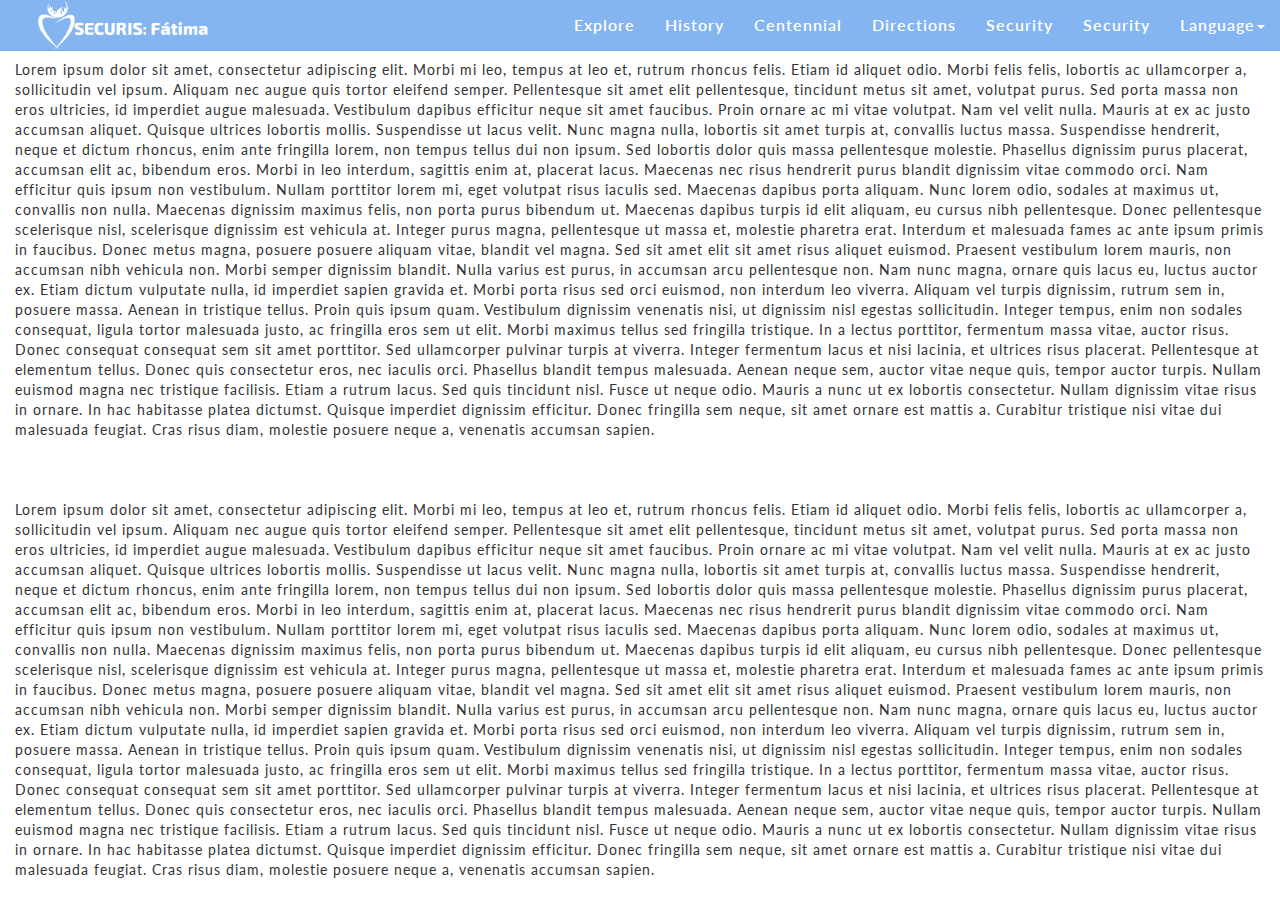
==== index.html @ 99005926 "Page layout" ====
<!DOCTYPE html>
<html lang="en">
<head>

    <meta charset="UTF-8">
    <meta name="viewport" content="width=device-width, initial-scale=1, maximum-scale=1">
    <meta http-equiv="X-UA-Compatible" content="IE=edge">
    <meta property="og:site_name" content="Securis"/>
    <meta property="og:title" content="Securis: Fatima"/>
    <meta property="og:description" content="All the information you need for the celebrations of the Centennial of the apparitions of Fatima."/>
    <meta property="og:image" content="resources/securis.png">
    <meta property="og:url" content="https://securis.github.io/fatima17">
    <meta property="og:type" content="site"/>
    <link rel="shortcut icon" href="favicon.ico" type="image/x-icon">
    <link rel="icon" href="favicon.ico" type="image/x-icon">

    <title>SECURIS: Fatima</title>

    <!-- Bootstrap Core CSS -->
    <link href="libraries/bootstrap/css/bootstrap.min.css" rel="stylesheet">

    <!-- Custom Fonts -->
    <link href="libraries/font-awesome/css/font-awesome.min.css" rel="stylesheet" type="text/css">
    <link href="https://fonts.googleapis.com/css?family=Lato" rel="stylesheet">

    <!-- Theme CSS -->
    <link href="css/index.css" rel="stylesheet" type="text/css">
    <link href="css/portugues.css" rel="alternate stylesheet" type="text/css" title="alternate">

</head>
<body>

    <!--NAVIGATION-->
    <nav id="navigationbar" class="navbar navbar-default navbar-fixed-top">
        <div class="container-fluid">
            <!-- Brand and toggle get grouped for better mobile display -->
            <div class="navbar-header">
                <button type="button" class="navbar-toggle collapsed" data-toggle="collapse" data-target="#bs-example-navbar-collapse-1" aria-expanded="false">
                    <span class="sr-only">Toggle navigation</span>
                    <span class="icon-bar"></span>
                    <span class="icon-bar"></span>
                    <span class="icon-bar"></span>
                </button>
                <a id="navHome" href="#cover">
                    <img src="resources/Securis-Fátima17_logo_lat.png" class="img-responsive" width="170" height="170" alt="SECURIS: Fatima logo">
                </a>
            </div>

            <ul class="nav navbar-nav" id="emergency_button">
                <li><a id="navHome" href="#cover">
                    <img src="resources/emergency.svg" class="img-responsive" width="45" height="45" alt=""> 
                </a></li>
            </ul>

            <!-- Collect the nav links, forms, and other content for toggling -->
            <div class="collapse navbar-collapse" id="bs-example-navbar-collapse-1">

                <ul class="nav navbar-nav navbar-right">
                    <li class="navOption"><a href="#">
                        <span class="english">Explore</span>
                        <span class="portugues">Explorar</span>
                    </a></li>
                    <li class="navOption"><a href="#">
                        <span class="english">History</span>
                        <span class="portugues">História</span>
                    </a></li>
                    <li class="navOption"><a href="#">
                        <span class="english">Centennial</span>
                        <span class="portugues">Centenário</span>
                    </a></li>
                    <li class="navOption"><a href="#">
                        <span class="english">Directions</span>
                        <span class="portugues">Direções</span>
                    </a></li>
                    <li class="navOption"><a href="#">
                        <span class="english">Security</span>
                        <span class="portugues">Segurança</span>
                    </a></li>
                    <li class="navOption"><a chref="#">
                        <span class="english">Security</span>
                        <span class="portugues">Segurança</span>
                    </a></li>
                    <li role="presentation" class="dropdown">
                        <a class="dropdown-toggle" data-toggle="dropdown" href="#" role="button" aria-haspopup="true" aria-expanded="false">
                          <span class="english">Language</span><span class="portugues">Linguagem</span><span class="caret"></span>
                        </a>
                        <ul class="dropdown-menu">
                            <li class="langOption">
                                <a href="javascript:chooseStyle('none', 60)">English <span class="english glyphicon glyphicon-ok"></span></a>
                            </li>
                            <li class="langOption">
                                <a href="javascript:chooseStyle('alternate', 60)">Português <span class="portugues glyphicon glyphicon-ok"></span></a>
                            </li>
                        </ul>
                    </li>
                </ul>

            </div>
            

            <!-- /.navbar-collapse -->
        </div><!-- /.container-fluid -->
    </nav>

    <section id="submenu">
        <div class="container">
            <div class="row">
                <ul class="nav nav-submenu nav-pills">
                    <li role="presentation" class="active">
                        <a href="#" class="btn">
                            <span class="english">Security</span>
                            <span class="portugues">Segurança</span>
                        </a>
                    </li>
                    <li role="presentation">
                        <a href="#" class="btn">
                            <span class="english">Security</span>
                            <span class="portugues">Segurança</span>
                        </a>
                    </li>
                    <li role="presentation">
                        <a href="#" class="btn">
                            <span class="english">Security</span>
                            <span class="portugues">Segurança</span>
                        </a>
                    </li>
                </ul>
            </div>
        </div>
    </section>


    <div id="stuff">
        <div class="container-fluid">

        Lorem ipsum dolor sit amet, consectetur adipiscing elit. Morbi mi leo, tempus at leo et, rutrum rhoncus felis. Etiam id aliquet odio. Morbi felis felis, lobortis ac ullamcorper a, sollicitudin vel ipsum. Aliquam nec augue quis tortor eleifend semper. Pellentesque sit amet elit pellentesque, tincidunt metus sit amet, volutpat purus. Sed porta massa non eros ultricies, id imperdiet augue malesuada. Vestibulum dapibus efficitur neque sit amet faucibus. Proin ornare ac mi vitae volutpat. Nam vel velit nulla. Mauris at ex ac justo accumsan aliquet. Quisque ultrices lobortis mollis. Suspendisse ut lacus velit. Nunc magna nulla, lobortis sit amet turpis at, convallis luctus massa. Suspendisse hendrerit, neque et dictum rhoncus, enim ante fringilla lorem, non tempus tellus dui non ipsum.

        Sed lobortis dolor quis massa pellentesque molestie. Phasellus dignissim purus placerat, accumsan elit ac, bibendum eros. Morbi in leo interdum, sagittis enim at, placerat lacus. Maecenas nec risus hendrerit purus blandit dignissim vitae commodo orci. Nam efficitur quis ipsum non vestibulum. Nullam porttitor lorem mi, eget volutpat risus iaculis sed. Maecenas dapibus porta aliquam. Nunc lorem odio, sodales at maximus ut, convallis non nulla. Maecenas dignissim maximus felis, non porta purus bibendum ut. Maecenas dapibus turpis id elit aliquam, eu cursus nibh pellentesque. Donec pellentesque scelerisque nisl, scelerisque dignissim est vehicula at.

        Integer purus magna, pellentesque ut massa et, molestie pharetra erat. Interdum et malesuada fames ac ante ipsum primis in faucibus. Donec metus magna, posuere posuere aliquam vitae, blandit vel magna. Sed sit amet elit sit amet risus aliquet euismod. Praesent vestibulum lorem mauris, non accumsan nibh vehicula non. Morbi semper dignissim blandit. Nulla varius est purus, in accumsan arcu pellentesque non.

        Nam nunc magna, ornare quis lacus eu, luctus auctor ex. Etiam dictum vulputate nulla, id imperdiet sapien gravida et. Morbi porta risus sed orci euismod, non interdum leo viverra. Aliquam vel turpis dignissim, rutrum sem in, posuere massa. Aenean in tristique tellus. Proin quis ipsum quam. Vestibulum dignissim venenatis nisi, ut dignissim nisl egestas sollicitudin. Integer tempus, enim non sodales consequat, ligula tortor malesuada justo, ac fringilla eros sem ut elit. Morbi maximus tellus sed fringilla tristique. In a lectus porttitor, fermentum massa vitae, auctor risus. Donec consequat consequat sem sit amet porttitor. Sed ullamcorper pulvinar turpis at viverra. Integer fermentum lacus et nisi lacinia, et ultrices risus placerat. Pellentesque at elementum tellus.

        Donec quis consectetur eros, nec iaculis orci. Phasellus blandit tempus malesuada. Aenean neque sem, auctor vitae neque quis, tempor auctor turpis. Nullam euismod magna nec tristique facilisis. Etiam a rutrum lacus. Sed quis tincidunt nisl. Fusce ut neque odio. Mauris a nunc ut ex lobortis consectetur. Nullam dignissim vitae risus in ornare. In hac habitasse platea dictumst. Quisque imperdiet dignissim efficitur. Donec fringilla sem neque, sit amet ornare est mattis a. Curabitur tristique nisi vitae dui malesuada feugiat. Cras risus diam, molestie posuere neque a, venenatis accumsan sapien.

        </div>
    </div>

    <div id="stuff">
        <div class="container-fluid">

        Lorem ipsum dolor sit amet, consectetur adipiscing elit. Morbi mi leo, tempus at leo et, rutrum rhoncus felis. Etiam id aliquet odio. Morbi felis felis, lobortis ac ullamcorper a, sollicitudin vel ipsum. Aliquam nec augue quis tortor eleifend semper. Pellentesque sit amet elit pellentesque, tincidunt metus sit amet, volutpat purus. Sed porta massa non eros ultricies, id imperdiet augue malesuada. Vestibulum dapibus efficitur neque sit amet faucibus. Proin ornare ac mi vitae volutpat. Nam vel velit nulla. Mauris at ex ac justo accumsan aliquet. Quisque ultrices lobortis mollis. Suspendisse ut lacus velit. Nunc magna nulla, lobortis sit amet turpis at, convallis luctus massa. Suspendisse hendrerit, neque et dictum rhoncus, enim ante fringilla lorem, non tempus tellus dui non ipsum.

        Sed lobortis dolor quis massa pellentesque molestie. Phasellus dignissim purus placerat, accumsan elit ac, bibendum eros. Morbi in leo interdum, sagittis enim at, placerat lacus. Maecenas nec risus hendrerit purus blandit dignissim vitae commodo orci. Nam efficitur quis ipsum non vestibulum. Nullam porttitor lorem mi, eget volutpat risus iaculis sed. Maecenas dapibus porta aliquam. Nunc lorem odio, sodales at maximus ut, convallis non nulla. Maecenas dignissim maximus felis, non porta purus bibendum ut. Maecenas dapibus turpis id elit aliquam, eu cursus nibh pellentesque. Donec pellentesque scelerisque nisl, scelerisque dignissim est vehicula at.

        Integer purus magna, pellentesque ut massa et, molestie pharetra erat. Interdum et malesuada fames ac ante ipsum primis in faucibus. Donec metus magna, posuere posuere aliquam vitae, blandit vel magna. Sed sit amet elit sit amet risus aliquet euismod. Praesent vestibulum lorem mauris, non accumsan nibh vehicula non. Morbi semper dignissim blandit. Nulla varius est purus, in accumsan arcu pellentesque non.

        Nam nunc magna, ornare quis lacus eu, luctus auctor ex. Etiam dictum vulputate nulla, id imperdiet sapien gravida et. Morbi porta risus sed orci euismod, non interdum leo viverra. Aliquam vel turpis dignissim, rutrum sem in, posuere massa. Aenean in tristique tellus. Proin quis ipsum quam. Vestibulum dignissim venenatis nisi, ut dignissim nisl egestas sollicitudin. Integer tempus, enim non sodales consequat, ligula tortor malesuada justo, ac fringilla eros sem ut elit. Morbi maximus tellus sed fringilla tristique. In a lectus porttitor, fermentum massa vitae, auctor risus. Donec consequat consequat sem sit amet porttitor. Sed ullamcorper pulvinar turpis at viverra. Integer fermentum lacus et nisi lacinia, et ultrices risus placerat. Pellentesque at elementum tellus.

        Donec quis consectetur eros, nec iaculis orci. Phasellus blandit tempus malesuada. Aenean neque sem, auctor vitae neque quis, tempor auctor turpis. Nullam euismod magna nec tristique facilisis. Etiam a rutrum lacus. Sed quis tincidunt nisl. Fusce ut neque odio. Mauris a nunc ut ex lobortis consectetur. Nullam dignissim vitae risus in ornare. In hac habitasse platea dictumst. Quisque imperdiet dignissim efficitur. Donec fringilla sem neque, sit amet ornare est mattis a. Curabitur tristique nisi vitae dui malesuada feugiat. Cras risus diam, molestie posuere neque a, venenatis accumsan sapien.

        </div>
    </div>

    <!-- jQuery -->
    <script src="libraries/jquery/jquery.min.js"></script>

    <!-- Bootstrap Core JavaScript -->
    <script src="libraries/bootstrap/js/bootstrap.min.js"></script>

    <!-- Plugin JavaScript -->
    <script src="libraries/stylesheet/stylesheet.js"></script>

    <!-- Theme JavaScript -->
    <script src="js/index.js"></script>

</body>
---- css/index.css ----
.portugues {
	display:none;
}

p {
  font-size: 20px;
  line-height: 1.5;
  margin-bottom: 20px;
}

html,
body {
  height: 100%;
  width: 100%;
  font-family: 'Lato', sans-serif;
  letter-spacing: 1px;
}

/*NAVBAR*/
.navbar-default,
#submenu {
  background-color: #84b5f1;
  border-color: rgba(34, 34, 34, 0.05);
  width: 100%;
}
.navbar-default .navbar-header .navbar-toggle .icon-bar{
	background-color: white;
}
.navbar-default .navbar-header .navbar-toggle[aria-expanded="true"]{
	background: #f48942;
}

.navbar-default .nav > li > a,
.navbar-default .nav > li > a:focus,
#submenu a {
  font-weight: 600;
  font-size: 16px;
  color: white;
}
.navbar-default .nav > li > a:hover,
.navbar-default .nav > li > a:focus:hover,
#submenu a:hover,
#submenu a:focus:hover  {
  color:  #f48942;
}

.navbar-default .nav > .active > a,
.navbar-default .nav > .active > a:hover,
.navbar-default .nav > .active > a:focus,
#submenu .active > a, 
#submenu .active > a:hover,
#submenu .active > a:focus  {
    color: white;
    background:  #f48942;
}

.navbar-default .nav .dropdown .dropdown-menu > li > a,
.navbar-default .nav .dropdown .dropdown-menu > li > a:focus {
	color: white;
}
.navbar-default .nav .dropdown .dropdown-menu > li > a:hover,
.navbar-default .nav .dropdown .dropdown-menu > li > a:focus:hover {
	color:  #f48942;
}
.navbar-default .nav .dropdown .dropdown-toggle[aria-expanded="true"] {
    color: white;
    background:  #f48942;
}

#navHome {
    position: absolute;
    left: 30%;
}

#emergency_button {
    position: absolute;
    top: -15px;
    display:block; 
}

#submenu {
	padding-top: 60px;
	position: fixed;
}

.nav-submenu {
    display:table;
    width:100%;
    margin: 0;
}
.nav-submenu > li {
    float:none;
    display:table-cell;
    text-align:center;
}

@media (min-width: 768px) {
	.navbar {
		//background: transparent;
	    -webkit-transition: all 0.6s ease-out;
	    -moz-transition: all 0.6s ease-out;
	    -o-transition: all 0.6s ease-out;
	    -ms-transition: all 0.6s ease-out;
	    transition: all 0.6s ease-out;
	}

	.navbar.scrolled {
	    background: #84b5f1;
	}

	.navbar-default .nav > li > a,
	.navbar-default .nav > li > a:focus,
	.navbar-default .navbar-nav>.open>a, 
	.navbar-default .navbar-nav>.open>a:focus, 
	.navbar-default .navbar-nav>.open>a:hover {
		background-color: transparent;
		color: white
	}
	.navbar-default .nav > li > a:hover,
	.navbar-default .nav > li > a:focus:hover {
		background-color: transparent;
		color: #f48942;
	}
	.navbar-default .nav > .active > a,
	.navbar-default .nav > .active > a:hover,
	.navbar-default .nav > .active > a:focus {
	    background-color: #f48942;
	    color: white;
	}
	.navbar-default .nav .dropdown .dropdown-menu > li > a {
		color: #84b5f1;
	}

	#navHome {
	    left: 3%;
	}

	#emergency_button {
		display:none; 
	}
	#submenu {
	display:none; 
	}
}

#stuff {
	padding-top: 60px;
}


/**
hr {
  border-color: white;
  border-width: 2px;
  max-width: 200px;
}

hr.dark {
  border-color: black;
}

hr.orange {
  border-color: #f48942;
}

p {
  font-size: 20px;
  line-height: 1.5;
  margin-bottom: 20px;
}

html,
body {
  height: 100%;
  width: 100%;
  font-family: 'Lato', sans-serif;
  letter-spacing: 1px;
}

section {
  padding: 100px 0;
}

.header-text {
	padding: 0 0 30px;
}

/*BACKGROUND*//**
.blueBG {
	background-color: #84b5f1;
	color: white;
}
.darkBlueBG {
  background-color: #1a5193;
  color: white;
}


/*NAVBAR*//**
.navbar-default {
  background-color: #1a5193;
  //color: white;
  border-color: rgba(34, 34, 34, 0.05);
  width: 100%;
}
//.navbar-default .navbar-header .navbar-brand {
//	color: white;
//	font-weight: 600;
//	font-variant: small-caps;
//	font-size: 24px;	
}
//.navbar-default .navbar-header .navbar-brand:hover,
//.navbar-default .navbar-header .navbar-brand:focus {
//  color: #f48942;
//}
.navbar-default .navbar-header .navbar-toggle .icon-bar{
	background-color: white;
}
.navbar-default .navbar-header .navbar-toggle[aria-expanded="true"]{
	background: #f48942;
}

.navbar-default .nav > li > a,
.navbar-default .nav > li > a:focus {
  font-weight: 600;
  font-size: 16px;
  color: white;
}
.navbar-default .nav > li > a:hover,
.navbar-default .nav > li > a:focus:hover {
  color:  #f48942;
}

.navbar-default .nav > .active > a,
.navbar-default .nav > .active > a:hover,
.navbar-default .nav > .active > a:focus {
    color: white;
    background:  #f48942;
}

.navbar-default .nav .dropdown .dropdown-menu > li > a,
.navbar-default .nav .dropdown .dropdown-menu > li > a:focus {
	color: white;
}
.navbar-default .nav .dropdown .dropdown-menu > li > a:hover,
.navbar-default .nav .dropdown .dropdown-menu > li > a:focus:hover {
	color:  #f48942;
}
.navbar-default .nav .dropdown .dropdown-toggle[aria-expanded="true"] {
    color: white;
    background:  #f48942;
}

@media (min-width: 768px) {
	.navbar {
		background: transparent;
	    -webkit-transition: all 0.6s ease-out;
	    -moz-transition: all 0.6s ease-out;
	    -o-transition: all 0.6s ease-out;
	    -ms-transition: all 0.6s ease-out;
	    transition: all 0.6s ease-out;
	}

	.navbar.scrolled {
	    background: #1a5193;
	}

	.navbar-default .nav > li > a,
	.navbar-default .nav > li > a:focus,
	.navbar-default .navbar-nav>.open>a, 
	.navbar-default .navbar-nav>.open>a:focus, 
	.navbar-default .navbar-nav>.open>a:hover {
		background-color: transparent;
		color: white
	}
	.navbar-default .nav > li > a:hover,
	.navbar-default .nav > li > a:focus:hover {
		background-color: transparent;
		color: #f48942;
	}
	.navbar-default .nav > .active > a,
	.navbar-default .nav > .active > a:hover,
	.navbar-default .nav > .active > a:focus {
	    background-color: #f48942;
	    color: white;
	}
	.navbar-default .nav .dropdown .dropdown-menu > li > a {
		color: #1a5193;
	}
}

/*HEADER*//**
header {
	position: relative;
	width: 100%;
	min-height: auto;
	background-size: cover;
	background-position: center;
	background-image: url('../resources/header.jpg');
	text-align: center;
	color: white;
	}
header .header-text {
	//position: relative;
	//text-align: center;
	padding: 50px;
	//width: 100%;
}
header .header-content .header-text h1 {
	font-weight: 600;
	font-variant: small-caps;
	//margin-top: 0;
	//margin-bottom: 0;
	font-size: 40px;
}

header .header-content .header-text hr {
  margin: 30px auto;
}

header .header-content .header-text p {
  font-weight: 400;
  color: rgba(255, 255, 255, 0.8);
  font-size: 20px;
  //margin-bottom: 50px;
  background-color: rgba(0, 0, 0, 0.4);
}
header h1 a,
header .bottom-align-text a{
	color: white;
}
header h1 a:hover{
	color: #f48942;
}
header .bottom-align-text {
    position: absolute;
    bottom: 0;
    right: 0;
    padding-right: 20px;
}
header .bottom-align-text p{
  font-weight: 400;
  color: white;
  font-size: 12px;
}
@media (min-width: 768px) {
  header {
    min-height: 100%;
  }
  header .header-text {
	padding: 100px 0 0 0;
  }
  header .header-content .header-text h1 {
	font-weight: 800;
	font-size: 50px;
  }
  header .header-content .header-text p {
	  font-weight: 500;
	  font-size: 24px;
	}

 }

/*FEATURES*//*
.screen img{
	margin:0 auto;
	padding-top: 50px;
}

.feature-item{text-align:center;margin-bottom:50px; }
.feature-item img{margin: 0 auto;padding: 20px 0 0px 0;}
.feature-item h3{
	margin-top:10px;
	margin-bottom:0;
	text-transform:none}

.feature-icon {
	width: 65px;
	height: 85px;
}

/*DOWNLOAD*//*
.download-link{text-align:center;margin-bottom:25px; }

 /*SECURIS*//*
#securis {
	position: relative;
	width: 100%;
	min-height: auto;
	background-size: cover;
	background-position: center;
	background-image: url('../resources/travel.jpg');
	text-align: center;
	color: white;
}

#securis .text-content {
	padding: 50px;
}

#securis .text-content p{
	background-color: rgba(0, 0, 0, 0.4);
}

@media (min-width: 768px) {
  #securis {
    min-height: 100%;
  }
  #securis .text-content {
	padding: 120px;
  }
}


/*TEAM*//*
.team-member{
	text-align:center;
	margin-bottom:50px}
.team-member img{
	margin:0 auto;
	border:7px solid black}
.team-member h4{
	margin-top:25px;
	margin-bottom:0;
	text-transform:none}
.team-member p{
	margin-top:0
	}aside

.award{text-align:center;margin-bottom:50px; }
.award img{margin: 0 auto;padding: 15px 0 15px 0;}

/*CONTACTS*//*
#contact h3 a{
	color: #f48942;
}

.social-media a {
	display:block;
	height:80px;
	width:80px;
	line-height:80px;
	font-size:40px;
	border-radius:100%;
	color:white;
}

#twitter a{background-color:#1da1f2}
#twitter a:hover{background-color:#0d95e8}
#facebook a{background-color:#3b5998}
#facebook a:hover{background-color:#344e86}
#google-plus a{background-color:#dd4b39}
#google-plus a:hover{background-color:#d73925}*/
---- css/portugues.css ----
.portugues {
	display:block;
}
li .portugues {
	display:inline;
}
.english {
	display:none;
}
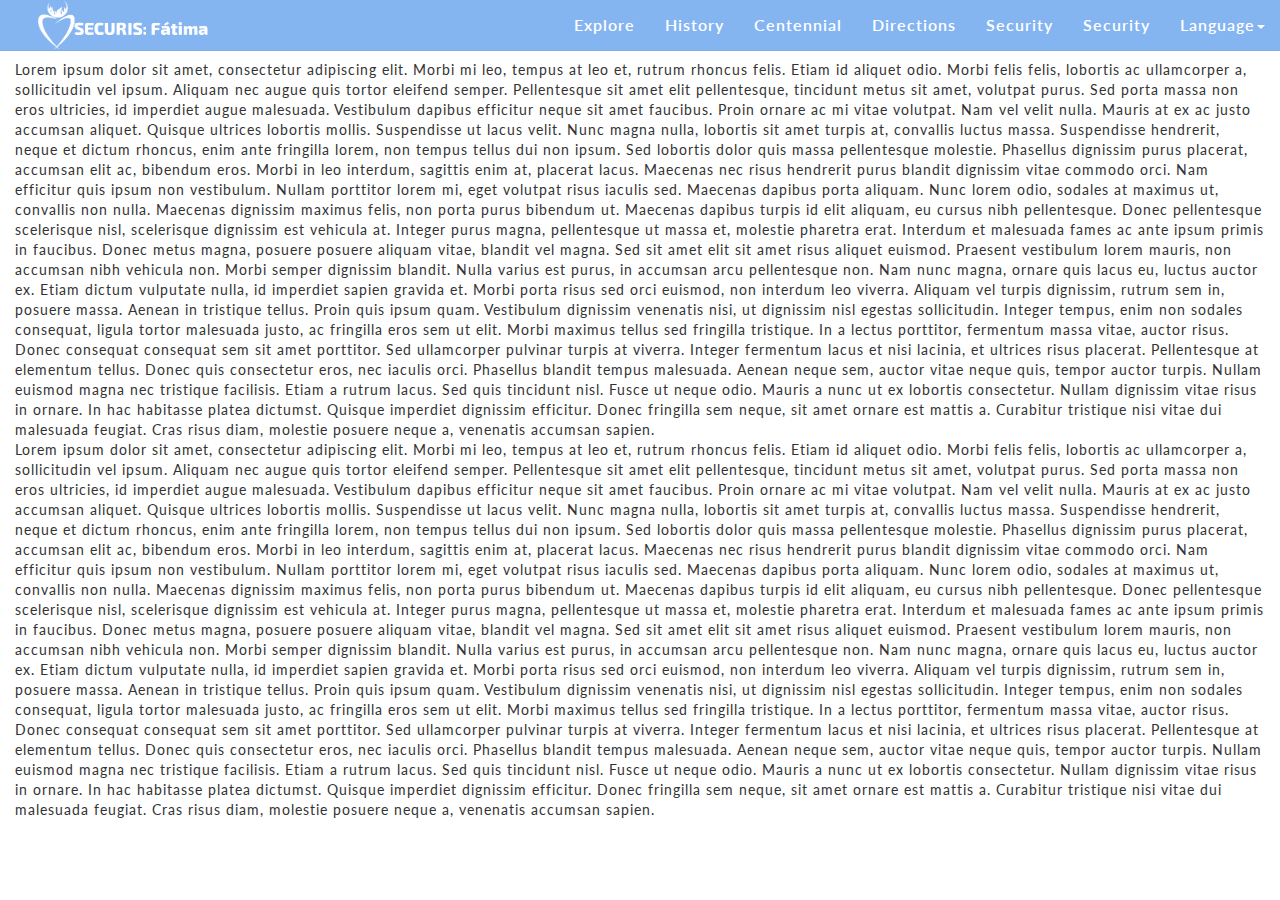
==== commit 443c0a2a: "Correct padding" ====
--- a/index.html
+++ b/index.html
@@ -130,7 +130,7 @@
     </section>
 
 
-    <div id="stuff">
+    <section id="stuff">
         <div class="container-fluid">
 
         Lorem ipsum dolor sit amet, consectetur adipiscing elit. Morbi mi leo, tempus at leo et, rutrum rhoncus felis. Etiam id aliquet odio. Morbi felis felis, lobortis ac ullamcorper a, sollicitudin vel ipsum. Aliquam nec augue quis tortor eleifend semper. Pellentesque sit amet elit pellentesque, tincidunt metus sit amet, volutpat purus. Sed porta massa non eros ultricies, id imperdiet augue malesuada. Vestibulum dapibus efficitur neque sit amet faucibus. Proin ornare ac mi vitae volutpat. Nam vel velit nulla. Mauris at ex ac justo accumsan aliquet. Quisque ultrices lobortis mollis. Suspendisse ut lacus velit. Nunc magna nulla, lobortis sit amet turpis at, convallis luctus massa. Suspendisse hendrerit, neque et dictum rhoncus, enim ante fringilla lorem, non tempus tellus dui non ipsum.
@@ -144,9 +144,9 @@
         Donec quis consectetur eros, nec iaculis orci. Phasellus blandit tempus malesuada. Aenean neque sem, auctor vitae neque quis, tempor auctor turpis. Nullam euismod magna nec tristique facilisis. Etiam a rutrum lacus. Sed quis tincidunt nisl. Fusce ut neque odio. Mauris a nunc ut ex lobortis consectetur. Nullam dignissim vitae risus in ornare. In hac habitasse platea dictumst. Quisque imperdiet dignissim efficitur. Donec fringilla sem neque, sit amet ornare est mattis a. Curabitur tristique nisi vitae dui malesuada feugiat. Cras risus diam, molestie posuere neque a, venenatis accumsan sapien.
 
         </div>
-    </div>
+    </section>
 
-    <div id="stuff">
+    <section id="stuff2">
         <div class="container-fluid">
 
         Lorem ipsum dolor sit amet, consectetur adipiscing elit. Morbi mi leo, tempus at leo et, rutrum rhoncus felis. Etiam id aliquet odio. Morbi felis felis, lobortis ac ullamcorper a, sollicitudin vel ipsum. Aliquam nec augue quis tortor eleifend semper. Pellentesque sit amet elit pellentesque, tincidunt metus sit amet, volutpat purus. Sed porta massa non eros ultricies, id imperdiet augue malesuada. Vestibulum dapibus efficitur neque sit amet faucibus. Proin ornare ac mi vitae volutpat. Nam vel velit nulla. Mauris at ex ac justo accumsan aliquet. Quisque ultrices lobortis mollis. Suspendisse ut lacus velit. Nunc magna nulla, lobortis sit amet turpis at, convallis luctus massa. Suspendisse hendrerit, neque et dictum rhoncus, enim ante fringilla lorem, non tempus tellus dui non ipsum.
@@ -160,7 +160,7 @@
         Donec quis consectetur eros, nec iaculis orci. Phasellus blandit tempus malesuada. Aenean neque sem, auctor vitae neque quis, tempor auctor turpis. Nullam euismod magna nec tristique facilisis. Etiam a rutrum lacus. Sed quis tincidunt nisl. Fusce ut neque odio. Mauris a nunc ut ex lobortis consectetur. Nullam dignissim vitae risus in ornare. In hac habitasse platea dictumst. Quisque imperdiet dignissim efficitur. Donec fringilla sem neque, sit amet ornare est mattis a. Curabitur tristique nisi vitae dui malesuada feugiat. Cras risus diam, molestie posuere neque a, venenatis accumsan sapien.
 
         </div>
-    </div>
+    </section>
 
     <!-- jQuery -->
     <script src="libraries/jquery/jquery.min.js"></script>
--- a/css/index.css
+++ b/css/index.css
@@ -93,6 +93,9 @@
     display:table-cell;
     text-align:center;
 }
+#stuff {
+	padding-top: 120px;
+}
 
 @media (min-width: 768px) {
 	.navbar {
@@ -141,11 +144,12 @@
 	#submenu {
 	display:none; 
 	}
-}
-
-#stuff {
-	padding-top: 60px;
-}
+	#stuff {
+		padding-top: 60px;
+	}
+}
+
+
 
 
 /**
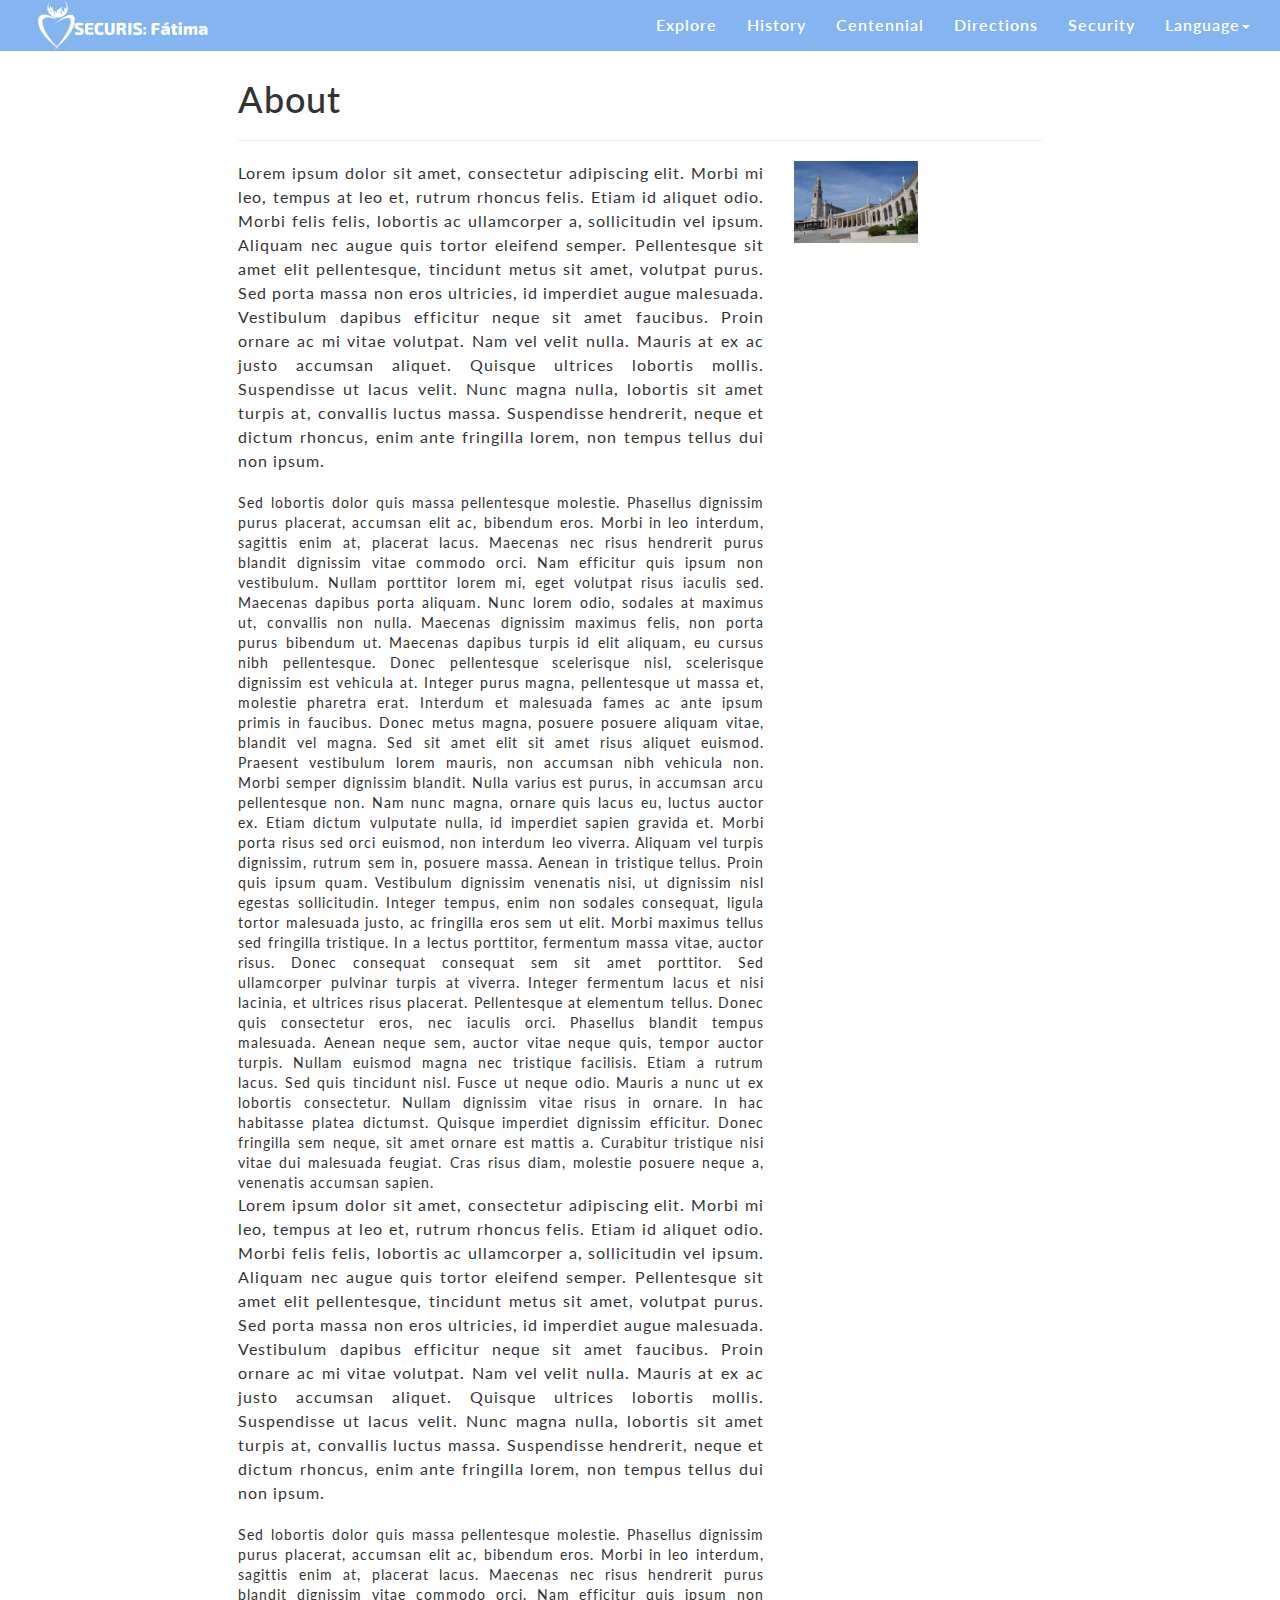
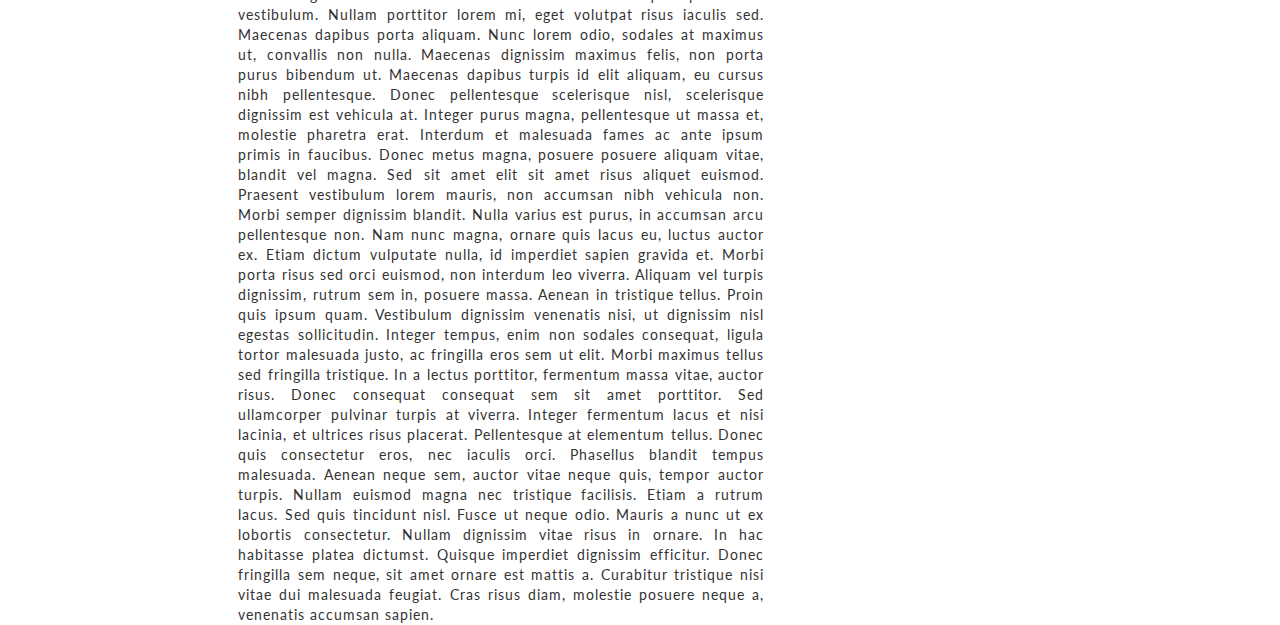
==== commit 94e2b0e2: "Update navbar" ====
--- a/index.html
+++ b/index.html
@@ -42,11 +42,12 @@
                     <span class="icon-bar"></span>
                 </button>
                 <a id="navHome" href="#cover">
-                    <img src="resources/Securis-Fátima17_logo_lat.png" class="img-responsive" width="170" height="170" alt="SECURIS: Fatima logo">
+                    <img src="resources/Securis-Fátima17_logo_lat.png" class="img-responsive desktop-only" width="170" height="170" alt="SECURIS: Fatima logo">
+                    <img src="resources/securis.svg" class="img-responsive mobile-medium" width="50" height="50" alt="SECURIS: Fatima logo">
                 </a>
             </div>
 
-            <ul class="nav navbar-nav" id="emergency_button">
+            <ul class="nav navbar-nav mobile-only" id="emergency_button">
                 <li><a id="navHome" href="#cover">
                     <img src="resources/emergency.svg" class="img-responsive" width="45" height="45" alt=""> 
                 </a></li>
@@ -55,7 +56,7 @@
             <!-- Collect the nav links, forms, and other content for toggling -->
             <div class="collapse navbar-collapse" id="bs-example-navbar-collapse-1">
 
-                <ul class="nav navbar-nav navbar-right">
+                <ul class="nav navbar-nav navbar-right mobile-only">
                     <li class="navOption"><a href="#">
                         <span class="english">Explore</span>
                         <span class="portugues">Explorar</span>
@@ -77,8 +78,8 @@
                         <span class="portugues">Segurança</span>
                     </a></li>
                     <li class="navOption"><a chref="#">
-                        <span class="english">Security</span>
-                        <span class="portugues">Segurança</span>
+                        <span class="english">Lost People</span>
+                        <span class="portugues">Pessoas Perdidas</span>
                     </a></li>
                     <li role="presentation" class="dropdown">
                         <a class="dropdown-toggle" data-toggle="dropdown" href="#" role="button" aria-haspopup="true" aria-expanded="false">
@@ -95,6 +96,126 @@
                     </li>
                 </ul>
 
+                <ul class="nav navbar-nav navbar-right desktop-medium">
+                    <li role="presentation" class="dropdown desktop-medium">
+                        <a class="dropdown-toggle" data-toggle="dropdown" href="#" role="button" aria-haspopup="true" aria-expanded="false">
+                            <span class="english">Explore</span>
+                            <span class="portugues">Explorar</span>
+                        </a>
+                        <ul class="dropdown-menu">
+                            <li class="navOption"><a href="#">
+                                <span class="english">Explore</span>
+                                <span class="portugues">Explorar</span>
+                            </a></li>
+                            <li class="navOption"><a href="#">
+                                <span class="english">Points of Interest</span>
+                                <span class="portugues">Pontos de Interesse</span>
+                            </a></li>
+                            <li class="navOption"><a href="#">
+                                <span class="english">Contacts</span>
+                                <span class="portugues">Contactos</span>
+                            </a></li>
+                        </ul>
+                    </li>
+                    <li role="presentation" class="dropdown desktop-medium">
+                        <a class="dropdown-toggle" data-toggle="dropdown" href="#" role="button" aria-haspopup="true" aria-expanded="false">
+                            <span class="english">History</span>
+                            <span class="portugues">História</span>
+                        </a>
+                        <ul class="dropdown-menu">
+                            <li class="navOption"><a href="#">
+                                <span class="english">Our Lady of Fatima</span>
+                                <span class="portugues">Nossa Senhora de Fátima</span>
+                            </a></li>
+                            <li class="navOption"><a href="#">
+                                <span class="english">The Three Shepherds</span>
+                                <span class="portugues"> Os três Pastorinhos</span>
+                            </a></li>
+                            <li class="navOption"><a href="#">
+                                <span class="english">Appearances</span>
+                                <span class="portugues">Aparições</span>
+                            </a></li>
+                        </ul>
+                    </li>
+                    <li role="presentation" class="dropdown desktop-medium">
+                        <a class="dropdown-toggle" data-toggle="dropdown" href="#" role="button" aria-haspopup="true" aria-expanded="false">
+                            <span class="english">Centennial</span>
+                            <span class="portugues">Centenário</span>
+                        </a>
+                        <ul class="dropdown-menu">
+                            <li class="navOption"><a href="#">
+                                <span class="english">Pray</span>
+                                <span class="portugues">Orações</span>
+                            </a></li>
+                            <li class="navOption"><a href="#">
+                                <span class="english">Program</span>
+                                <span class="portugues">Programa</span>
+                            </a></li>
+                            <li class="navOption"><a href="#">
+                                <span class="english">News</span>
+                                <span class="portugues">Notícias</span>
+                            </a></li>
+                        </ul>
+                    </li>
+                    <li role="presentation" class="dropdown desktop-medium">
+                        <a class="dropdown-toggle" data-toggle="dropdown" href="#" role="button" aria-haspopup="true" aria-expanded="false">
+                            <span class="english">Directions</span>
+                            <span class="portugues">Direções</span>
+                        </a>
+                        <ul class="dropdown-menu">
+                            <li class="navOption"><a href="#">
+                                <span class="english">On Foot</span>
+                                <span class="portugues">A pé</span>
+                            </a></li>
+                            <li class="navOption"><a href="#">
+                                <span class="english">By Car</span>
+                                <span class="portugues">Carro</span>
+                            </a></li>
+                            <li class="navOption"><a href="#">
+                                <span class="english">Public Transportation</span>
+                                <span class="portugues">Transportes Públicos</span>
+                            </a></li>
+                        </ul>
+                    </li>
+                    <li role="presentation" class="dropdown desktop-medium">
+                        <a class="dropdown-toggle" data-toggle="dropdown" href="#" role="button" aria-haspopup="true" aria-expanded="false">
+                            <span class="english">Security</span>
+                            <span class="portugues">Segurança</span>
+                        </a>
+                        <ul class="dropdown-menu">
+                            <li class="navOption"><a href="#">
+                                <span class="english">Advice</span>
+                                <span class="portugues">Conselhos</span>
+                            </a></li>
+                            <li class="navOption"><a href="#">
+                                <span class="english">Emergency Situations</span>
+                                <span class="portugues">Emergências</span>
+                            </a></li>
+                            <li class="navOption"><a chref="#">
+                                <span class="english">Lost People</span>
+                                <span class="portugues">Pessoas Perdidas</span>
+                            </a></li>
+                            <li class="navOption"><a href="#">
+                                <span class="english">Consulates / Embassies</span>
+                                <span class="portugues">Consulados / Embaixadas</span>
+                            </a></li>
+                        </ul>
+                    </li>
+                    <li role="presentation" class="dropdown">
+                        <a class="dropdown-toggle" data-toggle="dropdown" href="#" role="button" aria-haspopup="true" aria-expanded="false">
+                          <span class="english">Language</span><span class="portugues">Linguagem</span><span class="caret"></span>
+                        </a>
+                        <ul class="dropdown-menu">
+                            <li class="langOption">
+                                <a href="javascript:chooseStyle('none', 60)">English <span class="english glyphicon glyphicon-ok"></span></a>
+                            </li>
+                            <li class="langOption">
+                                <a href="javascript:chooseStyle('alternate', 60)">Português <span class="portugues glyphicon glyphicon-ok"></span></a>
+                            </li>
+                        </ul>
+                    </li>
+                </ul>
+
             </div>
             
 
@@ -102,9 +223,8 @@
         </div><!-- /.container-fluid -->
     </nav>
 
-    <section id="submenu">
-        <div class="container">
-            <div class="row">
+    <nav id="submenu" class="navbar-static-top mobile-only">
+        <div class="container-fluid">
                 <ul class="nav nav-submenu nav-pills">
                     <li role="presentation" class="active">
                         <a href="#" class="btn">
@@ -125,43 +245,56 @@
                         </a>
                     </li>
                 </ul>
+        </div>
+    </nav>
+
+
+    <section id="stuff" class="textBox">
+        <div class="container-fluid text-justify">
+
+            <div class="col-sm-12 col-md-8 col-md-offset-2">
+
+                <div class="desktop-medium">
+                    <h1>About</h1>
+                    <hr/>
+                </div>
+
+                <div class = "row">
+                    <div class="col-md-8 col-xs-12">
+                        <p>Lorem ipsum dolor sit amet, consectetur adipiscing elit. Morbi mi leo, tempus at leo et, rutrum rhoncus felis. Etiam id aliquet odio. Morbi felis felis, lobortis ac ullamcorper a, sollicitudin vel ipsum. Aliquam nec augue quis tortor eleifend semper. Pellentesque sit amet elit pellentesque, tincidunt metus sit amet, volutpat purus. Sed porta massa non eros ultricies, id imperdiet augue malesuada. Vestibulum dapibus efficitur neque sit amet faucibus. Proin ornare ac mi vitae volutpat. Nam vel velit nulla. Mauris at ex ac justo accumsan aliquet. Quisque ultrices lobortis mollis. Suspendisse ut lacus velit. Nunc magna nulla, lobortis sit amet turpis at, convallis luctus massa. Suspendisse hendrerit, neque et dictum rhoncus, enim ante fringilla lorem, non tempus tellus dui non ipsum.</p>
+
+                        Sed lobortis dolor quis massa pellentesque molestie. Phasellus dignissim purus placerat, accumsan elit ac, bibendum eros. Morbi in leo interdum, sagittis enim at, placerat lacus. Maecenas nec risus hendrerit purus blandit dignissim vitae commodo orci. Nam efficitur quis ipsum non vestibulum. Nullam porttitor lorem mi, eget volutpat risus iaculis sed. Maecenas dapibus porta aliquam. Nunc lorem odio, sodales at maximus ut, convallis non nulla. Maecenas dignissim maximus felis, non porta purus bibendum ut. Maecenas dapibus turpis id elit aliquam, eu cursus nibh pellentesque. Donec pellentesque scelerisque nisl, scelerisque dignissim est vehicula at.
+
+                        Integer purus magna, pellentesque ut massa et, molestie pharetra erat. Interdum et malesuada fames ac ante ipsum primis in faucibus. Donec metus magna, posuere posuere aliquam vitae, blandit vel magna. Sed sit amet elit sit amet risus aliquet euismod. Praesent vestibulum lorem mauris, non accumsan nibh vehicula non. Morbi semper dignissim blandit. Nulla varius est purus, in accumsan arcu pellentesque non.
+
+                        Nam nunc magna, ornare quis lacus eu, luctus auctor ex. Etiam dictum vulputate nulla, id imperdiet sapien gravida et. Morbi porta risus sed orci euismod, non interdum leo viverra. Aliquam vel turpis dignissim, rutrum sem in, posuere massa. Aenean in tristique tellus. Proin quis ipsum quam. Vestibulum dignissim venenatis nisi, ut dignissim nisl egestas sollicitudin. Integer tempus, enim non sodales consequat, ligula tortor malesuada justo, ac fringilla eros sem ut elit. Morbi maximus tellus sed fringilla tristique. In a lectus porttitor, fermentum massa vitae, auctor risus. Donec consequat consequat sem sit amet porttitor. Sed ullamcorper pulvinar turpis at viverra. Integer fermentum lacus et nisi lacinia, et ultrices risus placerat. Pellentesque at elementum tellus.
+
+                        Donec quis consectetur eros, nec iaculis orci. Phasellus blandit tempus malesuada. Aenean neque sem, auctor vitae neque quis, tempor auctor turpis. Nullam euismod magna nec tristique facilisis. Etiam a rutrum lacus. Sed quis tincidunt nisl. Fusce ut neque odio. Mauris a nunc ut ex lobortis consectetur. Nullam dignissim vitae risus in ornare. In hac habitasse platea dictumst. Quisque imperdiet dignissim efficitur. Donec fringilla sem neque, sit amet ornare est mattis a. Curabitur tristique nisi vitae dui malesuada feugiat. Cras risus diam, molestie posuere neque a, venenatis accumsan sapien.
+                    </div>
+                    <div class="col-md-4 col-xs-12">
+                        <img src="resources/header.jpg" class="img-responsive" width=50%>
+                    </div>
+                </div>
+
+                <div class = "row">
+                    <div class="col-md-8 col-xs-12">
+                        <p>Lorem ipsum dolor sit amet, consectetur adipiscing elit. Morbi mi leo, tempus at leo et, rutrum rhoncus felis. Etiam id aliquet odio. Morbi felis felis, lobortis ac ullamcorper a, sollicitudin vel ipsum. Aliquam nec augue quis tortor eleifend semper. Pellentesque sit amet elit pellentesque, tincidunt metus sit amet, volutpat purus. Sed porta massa non eros ultricies, id imperdiet augue malesuada. Vestibulum dapibus efficitur neque sit amet faucibus. Proin ornare ac mi vitae volutpat. Nam vel velit nulla. Mauris at ex ac justo accumsan aliquet. Quisque ultrices lobortis mollis. Suspendisse ut lacus velit. Nunc magna nulla, lobortis sit amet turpis at, convallis luctus massa. Suspendisse hendrerit, neque et dictum rhoncus, enim ante fringilla lorem, non tempus tellus dui non ipsum.</p>
+
+                        Sed lobortis dolor quis massa pellentesque molestie. Phasellus dignissim purus placerat, accumsan elit ac, bibendum eros. Morbi in leo interdum, sagittis enim at, placerat lacus. Maecenas nec risus hendrerit purus blandit dignissim vitae commodo orci. Nam efficitur quis ipsum non vestibulum. Nullam porttitor lorem mi, eget volutpat risus iaculis sed. Maecenas dapibus porta aliquam. Nunc lorem odio, sodales at maximus ut, convallis non nulla. Maecenas dignissim maximus felis, non porta purus bibendum ut. Maecenas dapibus turpis id elit aliquam, eu cursus nibh pellentesque. Donec pellentesque scelerisque nisl, scelerisque dignissim est vehicula at.
+
+                        Integer purus magna, pellentesque ut massa et, molestie pharetra erat. Interdum et malesuada fames ac ante ipsum primis in faucibus. Donec metus magna, posuere posuere aliquam vitae, blandit vel magna. Sed sit amet elit sit amet risus aliquet euismod. Praesent vestibulum lorem mauris, non accumsan nibh vehicula non. Morbi semper dignissim blandit. Nulla varius est purus, in accumsan arcu pellentesque non.
+
+                        Nam nunc magna, ornare quis lacus eu, luctus auctor ex. Etiam dictum vulputate nulla, id imperdiet sapien gravida et. Morbi porta risus sed orci euismod, non interdum leo viverra. Aliquam vel turpis dignissim, rutrum sem in, posuere massa. Aenean in tristique tellus. Proin quis ipsum quam. Vestibulum dignissim venenatis nisi, ut dignissim nisl egestas sollicitudin. Integer tempus, enim non sodales consequat, ligula tortor malesuada justo, ac fringilla eros sem ut elit. Morbi maximus tellus sed fringilla tristique. In a lectus porttitor, fermentum massa vitae, auctor risus. Donec consequat consequat sem sit amet porttitor. Sed ullamcorper pulvinar turpis at viverra. Integer fermentum lacus et nisi lacinia, et ultrices risus placerat. Pellentesque at elementum tellus.
+
+                        Donec quis consectetur eros, nec iaculis orci. Phasellus blandit tempus malesuada. Aenean neque sem, auctor vitae neque quis, tempor auctor turpis. Nullam euismod magna nec tristique facilisis. Etiam a rutrum lacus. Sed quis tincidunt nisl. Fusce ut neque odio. Mauris a nunc ut ex lobortis consectetur. Nullam dignissim vitae risus in ornare. In hac habitasse platea dictumst. Quisque imperdiet dignissim efficitur. Donec fringilla sem neque, sit amet ornare est mattis a. Curabitur tristique nisi vitae dui malesuada feugiat. Cras risus diam, molestie posuere neque a, venenatis accumsan sapien.
+                    </div>
+                </div>
+
+        
             </div>
         </div>
     </section>
 
-
-    <section id="stuff">
-        <div class="container-fluid">
-
-        Lorem ipsum dolor sit amet, consectetur adipiscing elit. Morbi mi leo, tempus at leo et, rutrum rhoncus felis. Etiam id aliquet odio. Morbi felis felis, lobortis ac ullamcorper a, sollicitudin vel ipsum. Aliquam nec augue quis tortor eleifend semper. Pellentesque sit amet elit pellentesque, tincidunt metus sit amet, volutpat purus. Sed porta massa non eros ultricies, id imperdiet augue malesuada. Vestibulum dapibus efficitur neque sit amet faucibus. Proin ornare ac mi vitae volutpat. Nam vel velit nulla. Mauris at ex ac justo accumsan aliquet. Quisque ultrices lobortis mollis. Suspendisse ut lacus velit. Nunc magna nulla, lobortis sit amet turpis at, convallis luctus massa. Suspendisse hendrerit, neque et dictum rhoncus, enim ante fringilla lorem, non tempus tellus dui non ipsum.
-
-        Sed lobortis dolor quis massa pellentesque molestie. Phasellus dignissim purus placerat, accumsan elit ac, bibendum eros. Morbi in leo interdum, sagittis enim at, placerat lacus. Maecenas nec risus hendrerit purus blandit dignissim vitae commodo orci. Nam efficitur quis ipsum non vestibulum. Nullam porttitor lorem mi, eget volutpat risus iaculis sed. Maecenas dapibus porta aliquam. Nunc lorem odio, sodales at maximus ut, convallis non nulla. Maecenas dignissim maximus felis, non porta purus bibendum ut. Maecenas dapibus turpis id elit aliquam, eu cursus nibh pellentesque. Donec pellentesque scelerisque nisl, scelerisque dignissim est vehicula at.
-
-        Integer purus magna, pellentesque ut massa et, molestie pharetra erat. Interdum et malesuada fames ac ante ipsum primis in faucibus. Donec metus magna, posuere posuere aliquam vitae, blandit vel magna. Sed sit amet elit sit amet risus aliquet euismod. Praesent vestibulum lorem mauris, non accumsan nibh vehicula non. Morbi semper dignissim blandit. Nulla varius est purus, in accumsan arcu pellentesque non.
-
-        Nam nunc magna, ornare quis lacus eu, luctus auctor ex. Etiam dictum vulputate nulla, id imperdiet sapien gravida et. Morbi porta risus sed orci euismod, non interdum leo viverra. Aliquam vel turpis dignissim, rutrum sem in, posuere massa. Aenean in tristique tellus. Proin quis ipsum quam. Vestibulum dignissim venenatis nisi, ut dignissim nisl egestas sollicitudin. Integer tempus, enim non sodales consequat, ligula tortor malesuada justo, ac fringilla eros sem ut elit. Morbi maximus tellus sed fringilla tristique. In a lectus porttitor, fermentum massa vitae, auctor risus. Donec consequat consequat sem sit amet porttitor. Sed ullamcorper pulvinar turpis at viverra. Integer fermentum lacus et nisi lacinia, et ultrices risus placerat. Pellentesque at elementum tellus.
-
-        Donec quis consectetur eros, nec iaculis orci. Phasellus blandit tempus malesuada. Aenean neque sem, auctor vitae neque quis, tempor auctor turpis. Nullam euismod magna nec tristique facilisis. Etiam a rutrum lacus. Sed quis tincidunt nisl. Fusce ut neque odio. Mauris a nunc ut ex lobortis consectetur. Nullam dignissim vitae risus in ornare. In hac habitasse platea dictumst. Quisque imperdiet dignissim efficitur. Donec fringilla sem neque, sit amet ornare est mattis a. Curabitur tristique nisi vitae dui malesuada feugiat. Cras risus diam, molestie posuere neque a, venenatis accumsan sapien.
-
-        </div>
-    </section>
-
-    <section id="stuff2">
-        <div class="container-fluid">
-
-        Lorem ipsum dolor sit amet, consectetur adipiscing elit. Morbi mi leo, tempus at leo et, rutrum rhoncus felis. Etiam id aliquet odio. Morbi felis felis, lobortis ac ullamcorper a, sollicitudin vel ipsum. Aliquam nec augue quis tortor eleifend semper. Pellentesque sit amet elit pellentesque, tincidunt metus sit amet, volutpat purus. Sed porta massa non eros ultricies, id imperdiet augue malesuada. Vestibulum dapibus efficitur neque sit amet faucibus. Proin ornare ac mi vitae volutpat. Nam vel velit nulla. Mauris at ex ac justo accumsan aliquet. Quisque ultrices lobortis mollis. Suspendisse ut lacus velit. Nunc magna nulla, lobortis sit amet turpis at, convallis luctus massa. Suspendisse hendrerit, neque et dictum rhoncus, enim ante fringilla lorem, non tempus tellus dui non ipsum.
-
-        Sed lobortis dolor quis massa pellentesque molestie. Phasellus dignissim purus placerat, accumsan elit ac, bibendum eros. Morbi in leo interdum, sagittis enim at, placerat lacus. Maecenas nec risus hendrerit purus blandit dignissim vitae commodo orci. Nam efficitur quis ipsum non vestibulum. Nullam porttitor lorem mi, eget volutpat risus iaculis sed. Maecenas dapibus porta aliquam. Nunc lorem odio, sodales at maximus ut, convallis non nulla. Maecenas dignissim maximus felis, non porta purus bibendum ut. Maecenas dapibus turpis id elit aliquam, eu cursus nibh pellentesque. Donec pellentesque scelerisque nisl, scelerisque dignissim est vehicula at.
-
-        Integer purus magna, pellentesque ut massa et, molestie pharetra erat. Interdum et malesuada fames ac ante ipsum primis in faucibus. Donec metus magna, posuere posuere aliquam vitae, blandit vel magna. Sed sit amet elit sit amet risus aliquet euismod. Praesent vestibulum lorem mauris, non accumsan nibh vehicula non. Morbi semper dignissim blandit. Nulla varius est purus, in accumsan arcu pellentesque non.
-
-        Nam nunc magna, ornare quis lacus eu, luctus auctor ex. Etiam dictum vulputate nulla, id imperdiet sapien gravida et. Morbi porta risus sed orci euismod, non interdum leo viverra. Aliquam vel turpis dignissim, rutrum sem in, posuere massa. Aenean in tristique tellus. Proin quis ipsum quam. Vestibulum dignissim venenatis nisi, ut dignissim nisl egestas sollicitudin. Integer tempus, enim non sodales consequat, ligula tortor malesuada justo, ac fringilla eros sem ut elit. Morbi maximus tellus sed fringilla tristique. In a lectus porttitor, fermentum massa vitae, auctor risus. Donec consequat consequat sem sit amet porttitor. Sed ullamcorper pulvinar turpis at viverra. Integer fermentum lacus et nisi lacinia, et ultrices risus placerat. Pellentesque at elementum tellus.
-
-        Donec quis consectetur eros, nec iaculis orci. Phasellus blandit tempus malesuada. Aenean neque sem, auctor vitae neque quis, tempor auctor turpis. Nullam euismod magna nec tristique facilisis. Etiam a rutrum lacus. Sed quis tincidunt nisl. Fusce ut neque odio. Mauris a nunc ut ex lobortis consectetur. Nullam dignissim vitae risus in ornare. In hac habitasse platea dictumst. Quisque imperdiet dignissim efficitur. Donec fringilla sem neque, sit amet ornare est mattis a. Curabitur tristique nisi vitae dui malesuada feugiat. Cras risus diam, molestie posuere neque a, venenatis accumsan sapien.
-
-        </div>
-    </section>
-
     <!-- jQuery -->
     <script src="libraries/jquery/jquery.min.js"></script>
 
--- a/css/index.css
+++ b/css/index.css
@@ -3,7 +3,7 @@
 }
 
 p {
-  font-size: 20px;
+  font-size: 16px;
   line-height: 1.5;
   margin-bottom: 20px;
 }
@@ -16,6 +16,19 @@
   letter-spacing: 1px;
 }
 
+/*MOBILE VS DESKTOP*/
+.mobile-only, .mobile-medium {display:block;}
+.desktop-only, .desktop-medium {display:none;}
+@media (min-width: 768px) and (max-width: 970px) {
+	.mobile-only, .desktop-only {display:none;}
+	.mobile-medium, .desktop-medium {display:block;}
+}
+
+@media (min-width: 970px) {
+	.mobile-only, .medium-only {display:none;}
+	.desktop-only, .desktop-medium {display:block;}
+}
+
 /*NAVBAR*/
 .navbar-default,
 #submenu {
@@ -28,6 +41,13 @@
 }
 .navbar-default .navbar-header .navbar-toggle[aria-expanded="true"]{
 	background: #f48942;
+}
+
+.navbar-nav > li{
+  padding-left: 0px;
+  padding-right: 0px;
+  padding-left:0px;
+  padding-right:0px;
 }
 
 .navbar-default .nav > li > a,
@@ -66,20 +86,16 @@
     color: white;
     background:  #f48942;
 }
-
 #navHome {
     position: absolute;
-    left: 30%;
-}
-
+    left: 45%;
+}
 #emergency_button {
     position: absolute;
     top: -15px;
-    display:block; 
-}
-
+}
 #submenu {
-	padding-top: 60px;
+	padding-top: 52px;
 	position: fixed;
 }
 
@@ -133,23 +149,25 @@
 	.navbar-default .nav .dropdown .dropdown-menu > li > a {
 		color: #84b5f1;
 	}
-
 	#navHome {
 	    left: 3%;
 	}
-
-	#emergency_button {
-		display:none; 
-	}
-	#submenu {
-	display:none; 
-	}
 	#stuff {
 		padding-top: 60px;
 	}
 }
 
-
+@media (min-width: 768px) and (max-width: 970px) {
+	.navbar-default .nav > li > a,
+	.navbar-default .nav > li > a:focus
+	{
+	  font-weight: 600;
+	  font-size: 14px;
+	}
+	#navHome {
+		width:15%;
+	}
+}
 
 
 /**
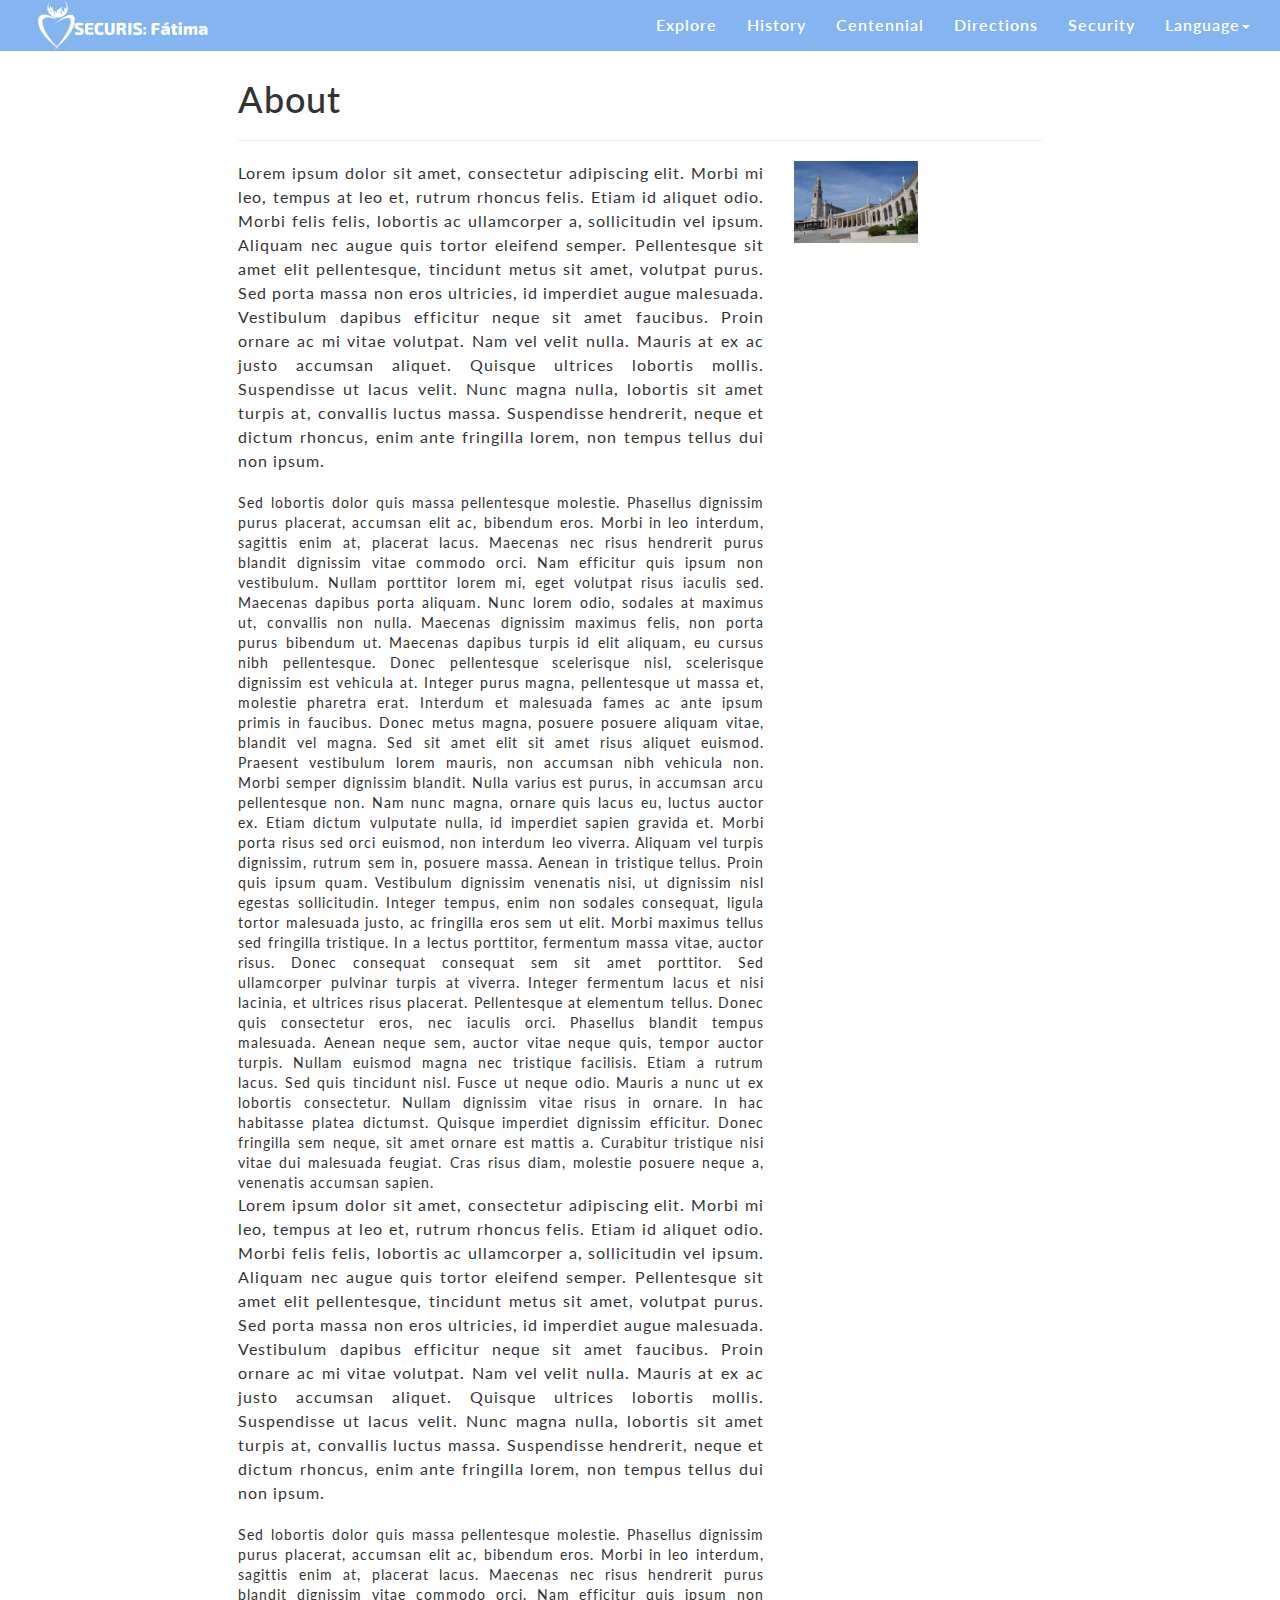
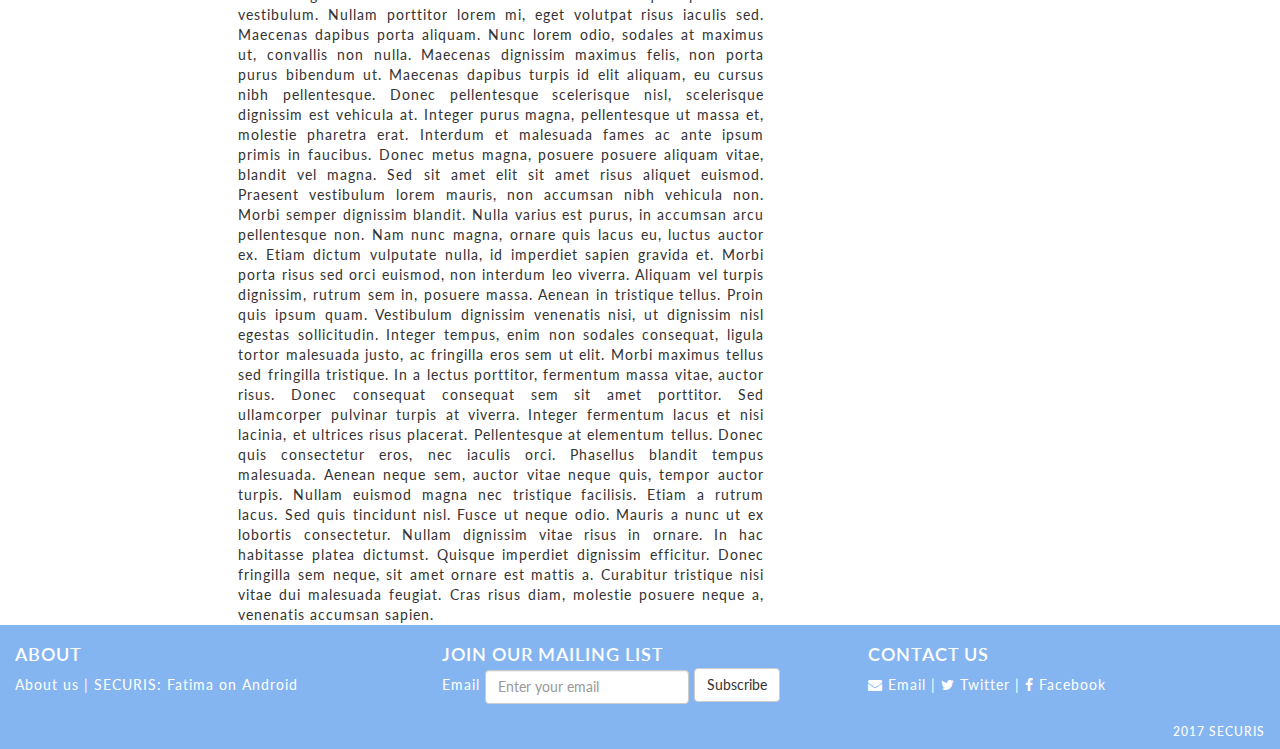
==== commit 84135d37: "Add footer" ====
--- a/index.html
+++ b/index.html
@@ -218,7 +218,6 @@
 
             </div>
             
-
             <!-- /.navbar-collapse -->
         </div><!-- /.container-fluid -->
     </nav>
@@ -295,6 +294,42 @@
         </div>
     </section>
 
+
+    <footer class="footer">
+        <div class="container-fluid">
+
+            <div class="row">
+                <div class="col-md-4 col-md-4 col-xs-12">
+                    <h4>ABOUT</h4>
+                    <p><a href="#">About us</a> | <a href="#">SECURIS: Fatima on Android</a></p>
+                </div>
+                <div class="col-md-4 col-md-4 col-xs-12">
+                    <h4>JOIN OUR MAILING LIST</h4>
+                    <form class="form-inline">
+                      <div class="form-group">
+                        <label for="subscribeEmail" id="mailinglist"><p>Email</p></label>
+                        <input type="email" class="form-control" id="subscribeEmail" placeholder="Enter your email">
+                      </div>
+                      <button type="submit" class="btn btn-default">Subscribe</button>
+                    </form>
+                </div>
+                <div class="col-md-4 col-md-4 col-xs-12">
+                    <h4>CONTACT US</h4>
+                    <p><a href="#"><i class="fa fa-envelope"></i> Email</a> | 
+                    <a href="#"><i class="fa fa-twitter"></i> Twitter</a> | 
+                    <a href="#"><i class="fa fa-facebook"></i> Facebook</a></p>
+                </div>
+            </div>
+
+            <div class="row">
+                <div class="col-md-12 col-xs-12">
+                    <h6 class="text-right">2017 SECURIS</h6>
+                </div>
+            </div>
+        </div>
+    </footer>
+
+
     <!-- jQuery -->
     <script src="libraries/jquery/jquery.min.js"></script>
 
--- a/css/index.css
+++ b/css/index.css
@@ -74,6 +74,10 @@
     background:  #f48942;
 }
 
+.navbar-default .nav .dropdown .dropdown-toggle:hover {
+	display: block;
+}
+
 .navbar-default .nav .dropdown .dropdown-menu > li > a,
 .navbar-default .nav .dropdown .dropdown-menu > li > a:focus {
 	color: white;
@@ -127,17 +131,18 @@
 	    background: #84b5f1;
 	}
 
+
 	.navbar-default .nav > li > a,
 	.navbar-default .nav > li > a:focus,
 	.navbar-default .navbar-nav>.open>a, 
 	.navbar-default .navbar-nav>.open>a:focus, 
 	.navbar-default .navbar-nav>.open>a:hover {
-		background-color: transparent;
+		//background-color: transparent;
 		color: white
 	}
 	.navbar-default .nav > li > a:hover,
 	.navbar-default .nav > li > a:focus:hover {
-		background-color: transparent;
+		//background-color: transparent;
 		color: #f48942;
 	}
 	.navbar-default .nav > .active > a,
@@ -149,6 +154,10 @@
 	.navbar-default .nav .dropdown .dropdown-menu > li > a {
 		color: #84b5f1;
 	}
+	.navbar-default .nav .dropdown:hover > ul.dropdown-menu {
+		display: block;
+	}
+
 	#navHome {
 	    left: 3%;
 	}
@@ -170,306 +179,33 @@
 }
 
 
-/**
-hr {
-  border-color: white;
-  border-width: 2px;
-  max-width: 200px;
-}
-
-hr.dark {
-  border-color: black;
-}
-
-hr.orange {
-  border-color: #f48942;
-}
-
-p {
-  font-size: 20px;
-  line-height: 1.5;
-  margin-bottom: 20px;
-}
-
-html,
-body {
-  height: 100%;
-  width: 100%;
-  font-family: 'Lato', sans-serif;
-  letter-spacing: 1px;
-}
-
-section {
-  padding: 100px 0;
-}
-
-.header-text {
-	padding: 0 0 30px;
-}
-
-/*BACKGROUND*//**
-.blueBG {
+
+/*FOOTER*/
+footer {
 	background-color: #84b5f1;
 	color: white;
-}
-.darkBlueBG {
-  background-color: #1a5193;
-  color: white;
-}
-
-
-/*NAVBAR*//**
-.navbar-default {
-  background-color: #1a5193;
-  //color: white;
-  border-color: rgba(34, 34, 34, 0.05);
-  width: 100%;
-}
-//.navbar-default .navbar-header .navbar-brand {
-//	color: white;
-//	font-weight: 600;
-//	font-variant: small-caps;
-//	font-size: 24px;	
-}
-//.navbar-default .navbar-header .navbar-brand:hover,
-//.navbar-default .navbar-header .navbar-brand:focus {
-//  color: #f48942;
-//}
-.navbar-default .navbar-header .navbar-toggle .icon-bar{
-	background-color: white;
-}
-.navbar-default .navbar-header .navbar-toggle[aria-expanded="true"]{
-	background: #f48942;
-}
-
-.navbar-default .nav > li > a,
-.navbar-default .nav > li > a:focus {
-  font-weight: 600;
-  font-size: 16px;
-  color: white;
-}
-.navbar-default .nav > li > a:hover,
-.navbar-default .nav > li > a:focus:hover {
-  color:  #f48942;
-}
-
-.navbar-default .nav > .active > a,
-.navbar-default .nav > .active > a:hover,
-.navbar-default .nav > .active > a:focus {
-    color: white;
-    background:  #f48942;
-}
-
-.navbar-default .nav .dropdown .dropdown-menu > li > a,
-.navbar-default .nav .dropdown .dropdown-menu > li > a:focus {
+	//margin: 10px 0px 10px 0px;
+}
+footer h4 {
+	padding-top: 10px;
+	font-weight: 600; 
+	padding-bottom: 0px;
+}
+footer p,
+footer form label{
+	margin: 10px 0px 10px 0px;
+	font-size: 14px;
+	font-weight:normal; 
+}
+footer p a{
 	color: white;
 }
-.navbar-default .nav .dropdown .dropdown-menu > li > a:hover,
-.navbar-default .nav .dropdown .dropdown-menu > li > a:focus:hover {
-	color:  #f48942;
-}
-.navbar-default .nav .dropdown .dropdown-toggle[aria-expanded="true"] {
-    color: white;
-    background:  #f48942;
-}
-
-@media (min-width: 768px) {
-	.navbar {
-		background: transparent;
-	    -webkit-transition: all 0.6s ease-out;
-	    -moz-transition: all 0.6s ease-out;
-	    -o-transition: all 0.6s ease-out;
-	    -ms-transition: all 0.6s ease-out;
-	    transition: all 0.6s ease-out;
-	}
-
-	.navbar.scrolled {
-	    background: #1a5193;
-	}
-
-	.navbar-default .nav > li > a,
-	.navbar-default .nav > li > a:focus,
-	.navbar-default .navbar-nav>.open>a, 
-	.navbar-default .navbar-nav>.open>a:focus, 
-	.navbar-default .navbar-nav>.open>a:hover {
-		background-color: transparent;
-		color: white
-	}
-	.navbar-default .nav > li > a:hover,
-	.navbar-default .nav > li > a:focus:hover {
-		background-color: transparent;
-		color: #f48942;
-	}
-	.navbar-default .nav > .active > a,
-	.navbar-default .nav > .active > a:hover,
-	.navbar-default .nav > .active > a:focus {
-	    background-color: #f48942;
-	    color: white;
-	}
-	.navbar-default .nav .dropdown .dropdown-menu > li > a {
-		color: #1a5193;
-	}
-}
-
-/*HEADER*//**
-header {
-	position: relative;
-	width: 100%;
-	min-height: auto;
-	background-size: cover;
-	background-position: center;
-	background-image: url('../resources/header.jpg');
-	text-align: center;
-	color: white;
-	}
-header .header-text {
-	//position: relative;
-	//text-align: center;
-	padding: 50px;
-	//width: 100%;
-}
-header .header-content .header-text h1 {
-	font-weight: 600;
-	font-variant: small-caps;
-	//margin-top: 0;
-	//margin-bottom: 0;
-	font-size: 40px;
-}
-
-header .header-content .header-text hr {
-  margin: 30px auto;
-}
-
-header .header-content .header-text p {
-  font-weight: 400;
-  color: rgba(255, 255, 255, 0.8);
-  font-size: 20px;
-  //margin-bottom: 50px;
-  background-color: rgba(0, 0, 0, 0.4);
-}
-header h1 a,
-header .bottom-align-text a{
-	color: white;
-}
-header h1 a:hover{
+footer p a:hover{
 	color: #f48942;
 }
-header .bottom-align-text {
-    position: absolute;
-    bottom: 0;
-    right: 0;
-    padding-right: 20px;
-}
-header .bottom-align-text p{
-  font-weight: 400;
-  color: white;
-  font-size: 12px;
-}
-@media (min-width: 768px) {
-  header {
-    min-height: 100%;
-  }
-  header .header-text {
-	padding: 100px 0 0 0;
-  }
-  header .header-content .header-text h1 {
-	font-weight: 800;
-	font-size: 50px;
-  }
-  header .header-content .header-text p {
-	  font-weight: 500;
-	  font-size: 24px;
-	}
-
- }
-
-/*FEATURES*//*
-.screen img{
-	margin:0 auto;
-	padding-top: 50px;
-}
-
-.feature-item{text-align:center;margin-bottom:50px; }
-.feature-item img{margin: 0 auto;padding: 20px 0 0px 0;}
-.feature-item h3{
-	margin-top:10px;
-	margin-bottom:0;
-	text-transform:none}
-
-.feature-icon {
-	width: 65px;
-	height: 85px;
-}
-
-/*DOWNLOAD*//*
-.download-link{text-align:center;margin-bottom:25px; }
-
- /*SECURIS*//*
-#securis {
-	position: relative;
-	width: 100%;
-	min-height: auto;
-	background-size: cover;
-	background-position: center;
-	background-image: url('../resources/travel.jpg');
-	text-align: center;
-	color: white;
-}
-
-#securis .text-content {
-	padding: 50px;
-}
-
-#securis .text-content p{
-	background-color: rgba(0, 0, 0, 0.4);
-}
-
-@media (min-width: 768px) {
-  #securis {
-    min-height: 100%;
-  }
-  #securis .text-content {
-	padding: 120px;
-  }
-}
-
-
-/*TEAM*//*
-.team-member{
-	text-align:center;
-	margin-bottom:50px}
-.team-member img{
-	margin:0 auto;
-	border:7px solid black}
-.team-member h4{
-	margin-top:25px;
-	margin-bottom:0;
-	text-transform:none}
-.team-member p{
-	margin-top:0
-	}aside
-
-.award{text-align:center;margin-bottom:50px; }
-.award img{margin: 0 auto;padding: 15px 0 15px 0;}
-
-/*CONTACTS*//*
-#contact h3 a{
-	color: #f48942;
-}
-
-.social-media a {
-	display:block;
-	height:80px;
-	width:80px;
-	line-height:80px;
-	font-size:40px;
-	border-radius:100%;
-	color:white;
-}
-
-#twitter a{background-color:#1da1f2}
-#twitter a:hover{background-color:#0d95e8}
-#facebook a{background-color:#3b5998}
-#facebook a:hover{background-color:#344e86}
-#google-plus a{background-color:#dd4b39}
-#google-plus a:hover{background-color:#d73925}*/+footer #mailinglist{
+	padding-top: -10px;
+}
+footer form {
+	margin-top: -20px !important;
+}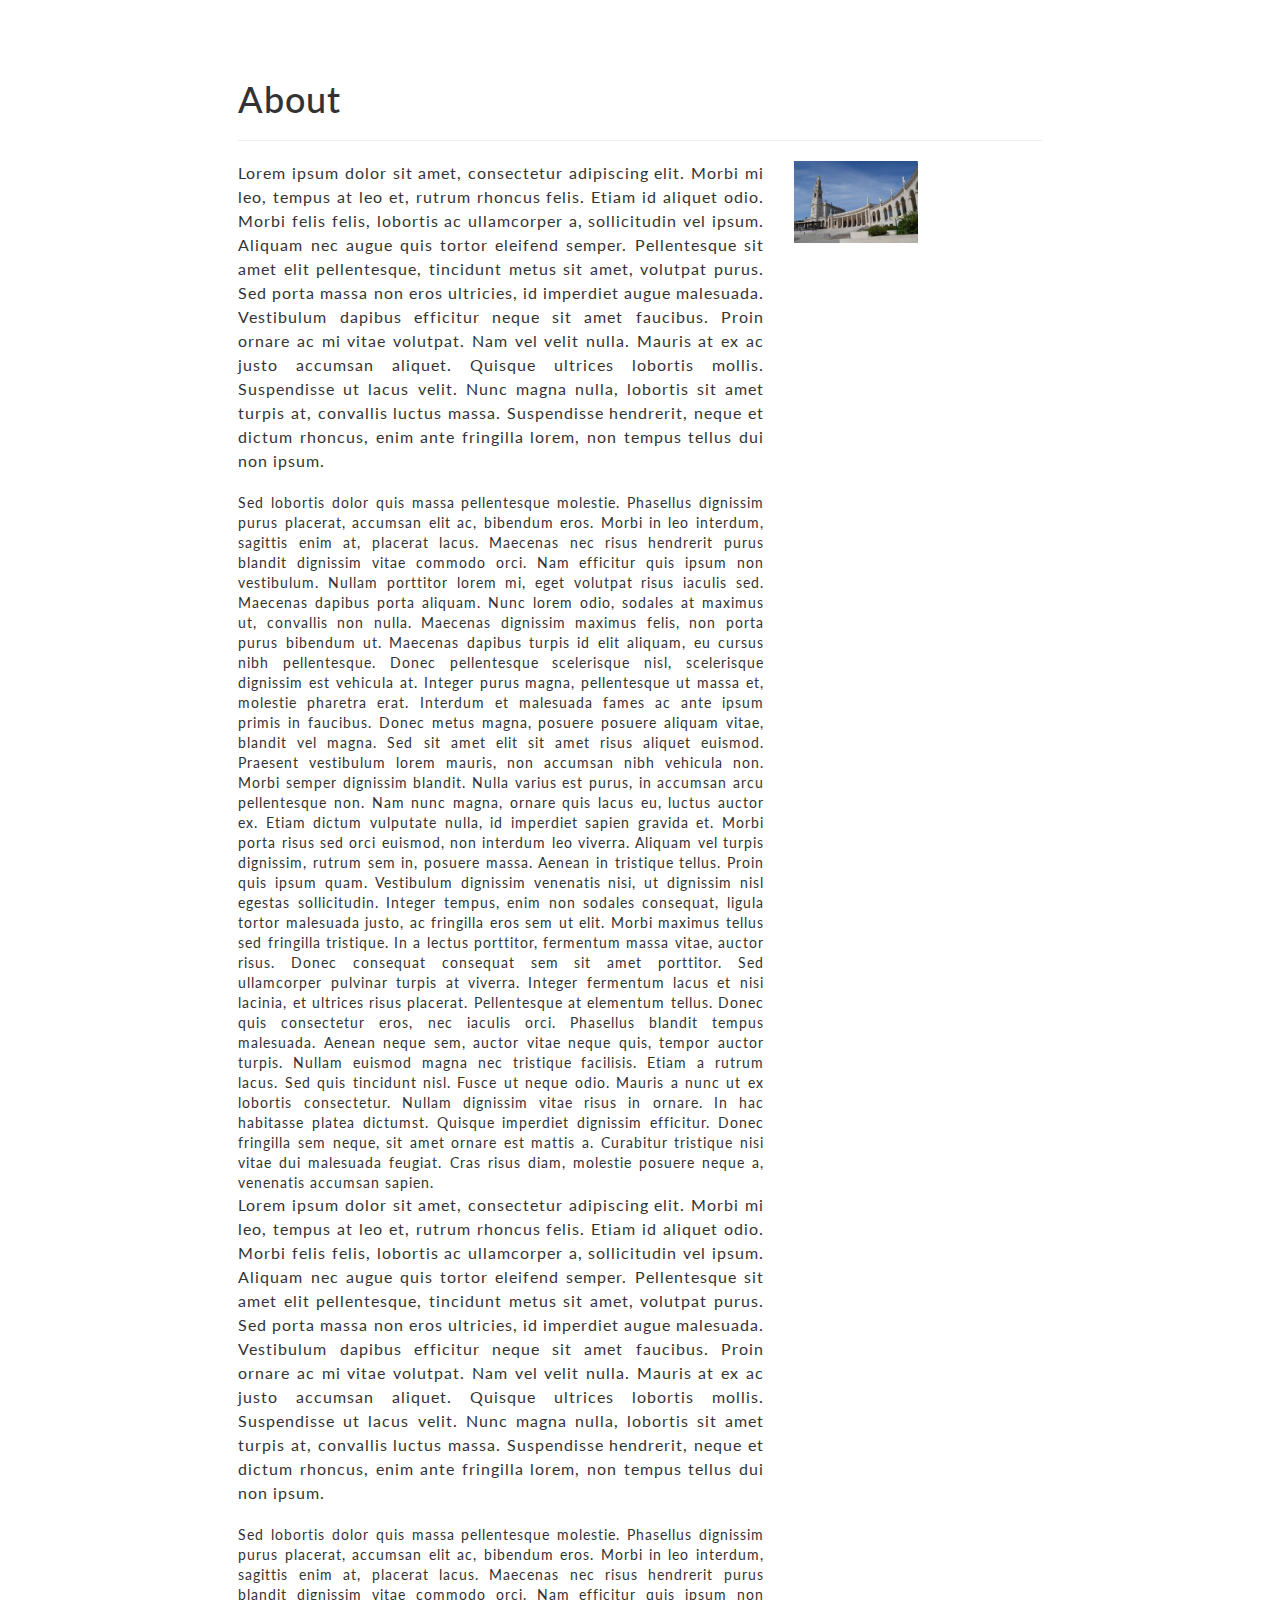
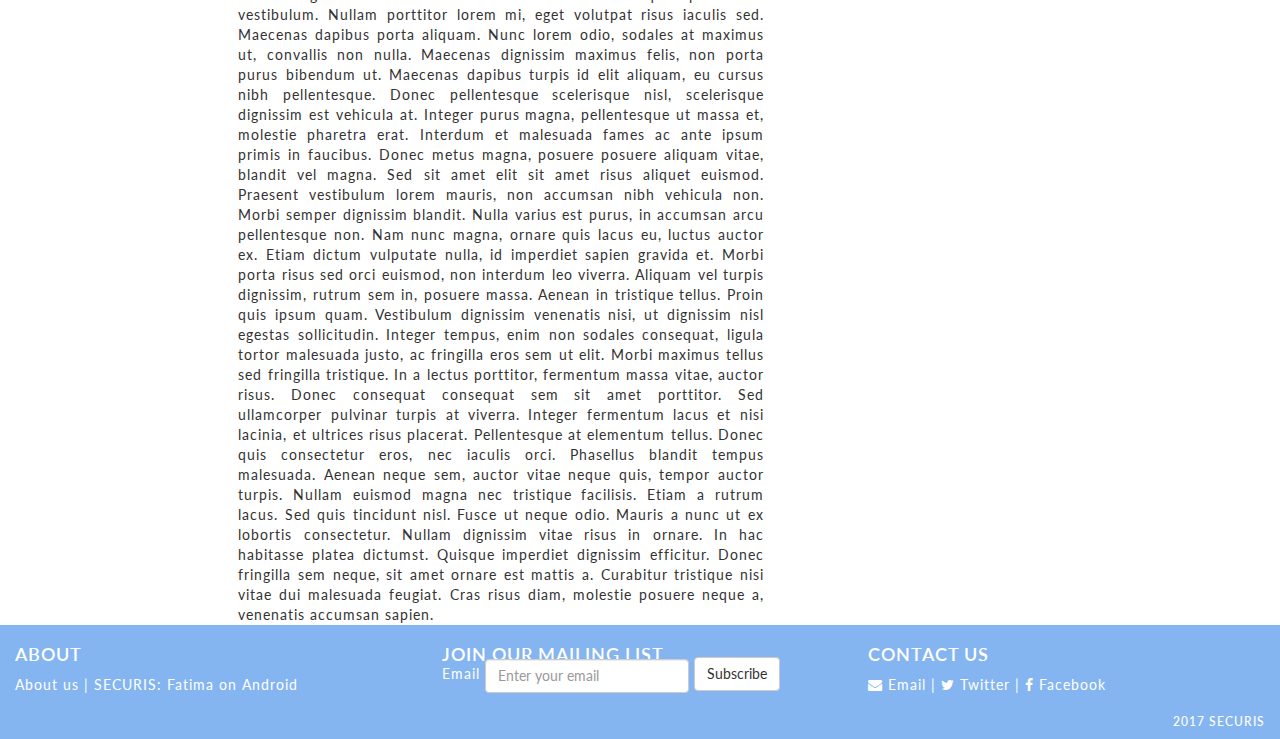
==== commit 5f1fbcfb: "Use navbar as a template on index" ====
--- a/index.html
+++ b/index.html
@@ -1,345 +1,129 @@
-<!DOCTYPE html>
-<html lang="en">
-<head>
-
-    <meta charset="UTF-8">
-    <meta name="viewport" content="width=device-width, initial-scale=1, maximum-scale=1">
-    <meta http-equiv="X-UA-Compatible" content="IE=edge">
-    <meta property="og:site_name" content="Securis"/>
-    <meta property="og:title" content="Securis: Fatima"/>
-    <meta property="og:description" content="All the information you need for the celebrations of the Centennial of the apparitions of Fatima."/>
-    <meta property="og:image" content="resources/securis.png">
-    <meta property="og:url" content="https://securis.github.io/fatima17">
-    <meta property="og:type" content="site"/>
-    <link rel="shortcut icon" href="favicon.ico" type="image/x-icon">
-    <link rel="icon" href="favicon.ico" type="image/x-icon">
-
-    <title>SECURIS: Fatima</title>
-
-    <!-- Bootstrap Core CSS -->
-    <link href="libraries/bootstrap/css/bootstrap.min.css" rel="stylesheet">
-
-    <!-- Custom Fonts -->
-    <link href="libraries/font-awesome/css/font-awesome.min.css" rel="stylesheet" type="text/css">
-    <link href="https://fonts.googleapis.com/css?family=Lato" rel="stylesheet">
-
-    <!-- Theme CSS -->
-    <link href="css/index.css" rel="stylesheet" type="text/css">
-    <link href="css/portugues.css" rel="alternate stylesheet" type="text/css" title="alternate">
-
-</head>
-<body>
-
-    <!--NAVIGATION-->
-    <nav id="navigationbar" class="navbar navbar-default navbar-fixed-top">
-        <div class="container-fluid">
-            <!-- Brand and toggle get grouped for better mobile display -->
-            <div class="navbar-header">
-                <button type="button" class="navbar-toggle collapsed" data-toggle="collapse" data-target="#bs-example-navbar-collapse-1" aria-expanded="false">
-                    <span class="sr-only">Toggle navigation</span>
-                    <span class="icon-bar"></span>
-                    <span class="icon-bar"></span>
-                    <span class="icon-bar"></span>
-                </button>
-                <a id="navHome" href="#cover">
-                    <img src="resources/Securis-Fátima17_logo_lat.png" class="img-responsive desktop-only" width="170" height="170" alt="SECURIS: Fatima logo">
-                    <img src="resources/securis.svg" class="img-responsive mobile-medium" width="50" height="50" alt="SECURIS: Fatima logo">
-                </a>
-            </div>
-
-            <ul class="nav navbar-nav mobile-only" id="emergency_button">
-                <li><a id="navHome" href="#cover">
-                    <img src="resources/emergency.svg" class="img-responsive" width="45" height="45" alt=""> 
-                </a></li>
-            </ul>
-
-            <!-- Collect the nav links, forms, and other content for toggling -->
-            <div class="collapse navbar-collapse" id="bs-example-navbar-collapse-1">
-
-                <ul class="nav navbar-nav navbar-right mobile-only">
-                    <li class="navOption"><a href="#">
-                        <span class="english">Explore</span>
-                        <span class="portugues">Explorar</span>
-                    </a></li>
-                    <li class="navOption"><a href="#">
-                        <span class="english">History</span>
-                        <span class="portugues">História</span>
-                    </a></li>
-                    <li class="navOption"><a href="#">
-                        <span class="english">Centennial</span>
-                        <span class="portugues">Centenário</span>
-                    </a></li>
-                    <li class="navOption"><a href="#">
-                        <span class="english">Directions</span>
-                        <span class="portugues">Direções</span>
-                    </a></li>
-                    <li class="navOption"><a href="#">
-                        <span class="english">Security</span>
-                        <span class="portugues">Segurança</span>
-                    </a></li>
-                    <li class="navOption"><a chref="#">
-                        <span class="english">Lost People</span>
-                        <span class="portugues">Pessoas Perdidas</span>
-                    </a></li>
-                    <li role="presentation" class="dropdown">
-                        <a class="dropdown-toggle" data-toggle="dropdown" href="#" role="button" aria-haspopup="true" aria-expanded="false">
-                          <span class="english">Language</span><span class="portugues">Linguagem</span><span class="caret"></span>
-                        </a>
-                        <ul class="dropdown-menu">
-                            <li class="langOption">
-                                <a href="javascript:chooseStyle('none', 60)">English <span class="english glyphicon glyphicon-ok"></span></a>
-                            </li>
-                            <li class="langOption">
-                                <a href="javascript:chooseStyle('alternate', 60)">Português <span class="portugues glyphicon glyphicon-ok"></span></a>
-                            </li>
-                        </ul>
-                    </li>
-                </ul>
-
-                <ul class="nav navbar-nav navbar-right desktop-medium">
-                    <li role="presentation" class="dropdown desktop-medium">
-                        <a class="dropdown-toggle" data-toggle="dropdown" href="#" role="button" aria-haspopup="true" aria-expanded="false">
-                            <span class="english">Explore</span>
-                            <span class="portugues">Explorar</span>
-                        </a>
-                        <ul class="dropdown-menu">
-                            <li class="navOption"><a href="#">
-                                <span class="english">Explore</span>
-                                <span class="portugues">Explorar</span>
-                            </a></li>
-                            <li class="navOption"><a href="#">
-                                <span class="english">Points of Interest</span>
-                                <span class="portugues">Pontos de Interesse</span>
-                            </a></li>
-                            <li class="navOption"><a href="#">
-                                <span class="english">Contacts</span>
-                                <span class="portugues">Contactos</span>
-                            </a></li>
-                        </ul>
-                    </li>
-                    <li role="presentation" class="dropdown desktop-medium">
-                        <a class="dropdown-toggle" data-toggle="dropdown" href="#" role="button" aria-haspopup="true" aria-expanded="false">
-                            <span class="english">History</span>
-                            <span class="portugues">História</span>
-                        </a>
-                        <ul class="dropdown-menu">
-                            <li class="navOption"><a href="#">
-                                <span class="english">Our Lady of Fatima</span>
-                                <span class="portugues">Nossa Senhora de Fátima</span>
-                            </a></li>
-                            <li class="navOption"><a href="#">
-                                <span class="english">The Three Shepherds</span>
-                                <span class="portugues"> Os três Pastorinhos</span>
-                            </a></li>
-                            <li class="navOption"><a href="#">
-                                <span class="english">Appearances</span>
-                                <span class="portugues">Aparições</span>
-                            </a></li>
-                        </ul>
-                    </li>
-                    <li role="presentation" class="dropdown desktop-medium">
-                        <a class="dropdown-toggle" data-toggle="dropdown" href="#" role="button" aria-haspopup="true" aria-expanded="false">
-                            <span class="english">Centennial</span>
-                            <span class="portugues">Centenário</span>
-                        </a>
-                        <ul class="dropdown-menu">
-                            <li class="navOption"><a href="#">
-                                <span class="english">Pray</span>
-                                <span class="portugues">Orações</span>
-                            </a></li>
-                            <li class="navOption"><a href="#">
-                                <span class="english">Program</span>
-                                <span class="portugues">Programa</span>
-                            </a></li>
-                            <li class="navOption"><a href="#">
-                                <span class="english">News</span>
-                                <span class="portugues">Notícias</span>
-                            </a></li>
-                        </ul>
-                    </li>
-                    <li role="presentation" class="dropdown desktop-medium">
-                        <a class="dropdown-toggle" data-toggle="dropdown" href="#" role="button" aria-haspopup="true" aria-expanded="false">
-                            <span class="english">Directions</span>
-                            <span class="portugues">Direções</span>
-                        </a>
-                        <ul class="dropdown-menu">
-                            <li class="navOption"><a href="#">
-                                <span class="english">On Foot</span>
-                                <span class="portugues">A pé</span>
-                            </a></li>
-                            <li class="navOption"><a href="#">
-                                <span class="english">By Car</span>
-                                <span class="portugues">Carro</span>
-                            </a></li>
-                            <li class="navOption"><a href="#">
-                                <span class="english">Public Transportation</span>
-                                <span class="portugues">Transportes Públicos</span>
-                            </a></li>
-                        </ul>
-                    </li>
-                    <li role="presentation" class="dropdown desktop-medium">
-                        <a class="dropdown-toggle" data-toggle="dropdown" href="#" role="button" aria-haspopup="true" aria-expanded="false">
-                            <span class="english">Security</span>
-                            <span class="portugues">Segurança</span>
-                        </a>
-                        <ul class="dropdown-menu">
-                            <li class="navOption"><a href="#">
-                                <span class="english">Advice</span>
-                                <span class="portugues">Conselhos</span>
-                            </a></li>
-                            <li class="navOption"><a href="#">
-                                <span class="english">Emergency Situations</span>
-                                <span class="portugues">Emergências</span>
-                            </a></li>
-                            <li class="navOption"><a chref="#">
-                                <span class="english">Lost People</span>
-                                <span class="portugues">Pessoas Perdidas</span>
-                            </a></li>
-                            <li class="navOption"><a href="#">
-                                <span class="english">Consulates / Embassies</span>
-                                <span class="portugues">Consulados / Embaixadas</span>
-                            </a></li>
-                        </ul>
-                    </li>
-                    <li role="presentation" class="dropdown">
-                        <a class="dropdown-toggle" data-toggle="dropdown" href="#" role="button" aria-haspopup="true" aria-expanded="false">
-                          <span class="english">Language</span><span class="portugues">Linguagem</span><span class="caret"></span>
-                        </a>
-                        <ul class="dropdown-menu">
-                            <li class="langOption">
-                                <a href="javascript:chooseStyle('none', 60)">English <span class="english glyphicon glyphicon-ok"></span></a>
-                            </li>
-                            <li class="langOption">
-                                <a href="javascript:chooseStyle('alternate', 60)">Português <span class="portugues glyphicon glyphicon-ok"></span></a>
-                            </li>
-                        </ul>
-                    </li>
-                </ul>
-
-            </div>
-            
-            <!-- /.navbar-collapse -->
-        </div><!-- /.container-fluid -->
-    </nav>
-
-    <nav id="submenu" class="navbar-static-top mobile-only">
-        <div class="container-fluid">
-                <ul class="nav nav-submenu nav-pills">
-                    <li role="presentation" class="active">
-                        <a href="#" class="btn">
-                            <span class="english">Security</span>
-                            <span class="portugues">Segurança</span>
-                        </a>
-                    </li>
-                    <li role="presentation">
-                        <a href="#" class="btn">
-                            <span class="english">Security</span>
-                            <span class="portugues">Segurança</span>
-                        </a>
-                    </li>
-                    <li role="presentation">
-                        <a href="#" class="btn">
-                            <span class="english">Security</span>
-                            <span class="portugues">Segurança</span>
-                        </a>
-                    </li>
-                </ul>
-        </div>
-    </nav>
-
-
-    <section id="stuff" class="textBox">
-        <div class="container-fluid text-justify">
-
-            <div class="col-sm-12 col-md-8 col-md-offset-2">
-
-                <div class="desktop-medium">
-                    <h1>About</h1>
-                    <hr/>
-                </div>
-
-                <div class = "row">
-                    <div class="col-md-8 col-xs-12">
-                        <p>Lorem ipsum dolor sit amet, consectetur adipiscing elit. Morbi mi leo, tempus at leo et, rutrum rhoncus felis. Etiam id aliquet odio. Morbi felis felis, lobortis ac ullamcorper a, sollicitudin vel ipsum. Aliquam nec augue quis tortor eleifend semper. Pellentesque sit amet elit pellentesque, tincidunt metus sit amet, volutpat purus. Sed porta massa non eros ultricies, id imperdiet augue malesuada. Vestibulum dapibus efficitur neque sit amet faucibus. Proin ornare ac mi vitae volutpat. Nam vel velit nulla. Mauris at ex ac justo accumsan aliquet. Quisque ultrices lobortis mollis. Suspendisse ut lacus velit. Nunc magna nulla, lobortis sit amet turpis at, convallis luctus massa. Suspendisse hendrerit, neque et dictum rhoncus, enim ante fringilla lorem, non tempus tellus dui non ipsum.</p>
-
-                        Sed lobortis dolor quis massa pellentesque molestie. Phasellus dignissim purus placerat, accumsan elit ac, bibendum eros. Morbi in leo interdum, sagittis enim at, placerat lacus. Maecenas nec risus hendrerit purus blandit dignissim vitae commodo orci. Nam efficitur quis ipsum non vestibulum. Nullam porttitor lorem mi, eget volutpat risus iaculis sed. Maecenas dapibus porta aliquam. Nunc lorem odio, sodales at maximus ut, convallis non nulla. Maecenas dignissim maximus felis, non porta purus bibendum ut. Maecenas dapibus turpis id elit aliquam, eu cursus nibh pellentesque. Donec pellentesque scelerisque nisl, scelerisque dignissim est vehicula at.
-
-                        Integer purus magna, pellentesque ut massa et, molestie pharetra erat. Interdum et malesuada fames ac ante ipsum primis in faucibus. Donec metus magna, posuere posuere aliquam vitae, blandit vel magna. Sed sit amet elit sit amet risus aliquet euismod. Praesent vestibulum lorem mauris, non accumsan nibh vehicula non. Morbi semper dignissim blandit. Nulla varius est purus, in accumsan arcu pellentesque non.
-
-                        Nam nunc magna, ornare quis lacus eu, luctus auctor ex. Etiam dictum vulputate nulla, id imperdiet sapien gravida et. Morbi porta risus sed orci euismod, non interdum leo viverra. Aliquam vel turpis dignissim, rutrum sem in, posuere massa. Aenean in tristique tellus. Proin quis ipsum quam. Vestibulum dignissim venenatis nisi, ut dignissim nisl egestas sollicitudin. Integer tempus, enim non sodales consequat, ligula tortor malesuada justo, ac fringilla eros sem ut elit. Morbi maximus tellus sed fringilla tristique. In a lectus porttitor, fermentum massa vitae, auctor risus. Donec consequat consequat sem sit amet porttitor. Sed ullamcorper pulvinar turpis at viverra. Integer fermentum lacus et nisi lacinia, et ultrices risus placerat. Pellentesque at elementum tellus.
-
-                        Donec quis consectetur eros, nec iaculis orci. Phasellus blandit tempus malesuada. Aenean neque sem, auctor vitae neque quis, tempor auctor turpis. Nullam euismod magna nec tristique facilisis. Etiam a rutrum lacus. Sed quis tincidunt nisl. Fusce ut neque odio. Mauris a nunc ut ex lobortis consectetur. Nullam dignissim vitae risus in ornare. In hac habitasse platea dictumst. Quisque imperdiet dignissim efficitur. Donec fringilla sem neque, sit amet ornare est mattis a. Curabitur tristique nisi vitae dui malesuada feugiat. Cras risus diam, molestie posuere neque a, venenatis accumsan sapien.
-                    </div>
-                    <div class="col-md-4 col-xs-12">
-                        <img src="resources/header.jpg" class="img-responsive" width=50%>
-                    </div>
-                </div>
-
-                <div class = "row">
-                    <div class="col-md-8 col-xs-12">
-                        <p>Lorem ipsum dolor sit amet, consectetur adipiscing elit. Morbi mi leo, tempus at leo et, rutrum rhoncus felis. Etiam id aliquet odio. Morbi felis felis, lobortis ac ullamcorper a, sollicitudin vel ipsum. Aliquam nec augue quis tortor eleifend semper. Pellentesque sit amet elit pellentesque, tincidunt metus sit amet, volutpat purus. Sed porta massa non eros ultricies, id imperdiet augue malesuada. Vestibulum dapibus efficitur neque sit amet faucibus. Proin ornare ac mi vitae volutpat. Nam vel velit nulla. Mauris at ex ac justo accumsan aliquet. Quisque ultrices lobortis mollis. Suspendisse ut lacus velit. Nunc magna nulla, lobortis sit amet turpis at, convallis luctus massa. Suspendisse hendrerit, neque et dictum rhoncus, enim ante fringilla lorem, non tempus tellus dui non ipsum.</p>
-
-                        Sed lobortis dolor quis massa pellentesque molestie. Phasellus dignissim purus placerat, accumsan elit ac, bibendum eros. Morbi in leo interdum, sagittis enim at, placerat lacus. Maecenas nec risus hendrerit purus blandit dignissim vitae commodo orci. Nam efficitur quis ipsum non vestibulum. Nullam porttitor lorem mi, eget volutpat risus iaculis sed. Maecenas dapibus porta aliquam. Nunc lorem odio, sodales at maximus ut, convallis non nulla. Maecenas dignissim maximus felis, non porta purus bibendum ut. Maecenas dapibus turpis id elit aliquam, eu cursus nibh pellentesque. Donec pellentesque scelerisque nisl, scelerisque dignissim est vehicula at.
-
-                        Integer purus magna, pellentesque ut massa et, molestie pharetra erat. Interdum et malesuada fames ac ante ipsum primis in faucibus. Donec metus magna, posuere posuere aliquam vitae, blandit vel magna. Sed sit amet elit sit amet risus aliquet euismod. Praesent vestibulum lorem mauris, non accumsan nibh vehicula non. Morbi semper dignissim blandit. Nulla varius est purus, in accumsan arcu pellentesque non.
-
-                        Nam nunc magna, ornare quis lacus eu, luctus auctor ex. Etiam dictum vulputate nulla, id imperdiet sapien gravida et. Morbi porta risus sed orci euismod, non interdum leo viverra. Aliquam vel turpis dignissim, rutrum sem in, posuere massa. Aenean in tristique tellus. Proin quis ipsum quam. Vestibulum dignissim venenatis nisi, ut dignissim nisl egestas sollicitudin. Integer tempus, enim non sodales consequat, ligula tortor malesuada justo, ac fringilla eros sem ut elit. Morbi maximus tellus sed fringilla tristique. In a lectus porttitor, fermentum massa vitae, auctor risus. Donec consequat consequat sem sit amet porttitor. Sed ullamcorper pulvinar turpis at viverra. Integer fermentum lacus et nisi lacinia, et ultrices risus placerat. Pellentesque at elementum tellus.
-
-                        Donec quis consectetur eros, nec iaculis orci. Phasellus blandit tempus malesuada. Aenean neque sem, auctor vitae neque quis, tempor auctor turpis. Nullam euismod magna nec tristique facilisis. Etiam a rutrum lacus. Sed quis tincidunt nisl. Fusce ut neque odio. Mauris a nunc ut ex lobortis consectetur. Nullam dignissim vitae risus in ornare. In hac habitasse platea dictumst. Quisque imperdiet dignissim efficitur. Donec fringilla sem neque, sit amet ornare est mattis a. Curabitur tristique nisi vitae dui malesuada feugiat. Cras risus diam, molestie posuere neque a, venenatis accumsan sapien.
-                    </div>
-                </div>
-
-        
-            </div>
-        </div>
-    </section>
-
-
-    <footer class="footer">
-        <div class="container-fluid">
-
-            <div class="row">
-                <div class="col-md-4 col-md-4 col-xs-12">
-                    <h4>ABOUT</h4>
-                    <p><a href="#">About us</a> | <a href="#">SECURIS: Fatima on Android</a></p>
-                </div>
-                <div class="col-md-4 col-md-4 col-xs-12">
-                    <h4>JOIN OUR MAILING LIST</h4>
-                    <form class="form-inline">
-                      <div class="form-group">
-                        <label for="subscribeEmail" id="mailinglist"><p>Email</p></label>
-                        <input type="email" class="form-control" id="subscribeEmail" placeholder="Enter your email">
-                      </div>
-                      <button type="submit" class="btn btn-default">Subscribe</button>
-                    </form>
-                </div>
-                <div class="col-md-4 col-md-4 col-xs-12">
-                    <h4>CONTACT US</h4>
-                    <p><a href="#"><i class="fa fa-envelope"></i> Email</a> | 
-                    <a href="#"><i class="fa fa-twitter"></i> Twitter</a> | 
-                    <a href="#"><i class="fa fa-facebook"></i> Facebook</a></p>
-                </div>
-            </div>
-
-            <div class="row">
-                <div class="col-md-12 col-xs-12">
-                    <h6 class="text-right">2017 SECURIS</h6>
-                </div>
-            </div>
-        </div>
-    </footer>
-
-
-    <!-- jQuery -->
-    <script src="libraries/jquery/jquery.min.js"></script>
-
-    <!-- Bootstrap Core JavaScript -->
-    <script src="libraries/bootstrap/js/bootstrap.min.js"></script>
-
-    <!-- Plugin JavaScript -->
-    <script src="libraries/stylesheet/stylesheet.js"></script>
-
-    <!-- Theme JavaScript -->
-    <script src="js/index.js"></script>
-
-</body>+<!DOCTYPE html>
+<html lang="en">
+<head>
+
+    <meta charset="UTF-8">
+    <meta name="viewport" content="width=device-width, initial-scale=1, maximum-scale=1">
+    <meta http-equiv="X-UA-Compatible" content="IE=edge">
+    <meta property="og:site_name" content="Securis"/>
+    <meta property="og:title" content="Securis: Fatima"/>
+    <meta property="og:description" content="All the information you need for the celebrations of the Centennial of the apparitions of Fatima."/>
+    <meta property="og:image" content="resources/securis.png">
+    <meta property="og:url" content="https://securis.github.io/fatima17">
+    <meta property="og:type" content="site"/>
+    <link rel="shortcut icon" href="favicon.ico" type="image/x-icon">
+    <link rel="icon" href="favicon.ico" type="image/x-icon">
+
+    <title>SECURIS: Fatima</title>
+
+    <!-- Bootstrap Core CSS -->
+    <link href="libraries/bootstrap/css/bootstrap.min.css" rel="stylesheet">
+
+    <!-- Custom Fonts -->
+    <link href="libraries/font-awesome/css/font-awesome.min.css" rel="stylesheet" type="text/css">
+    <link href="https://fonts.googleapis.com/css?family=Lato" rel="stylesheet">
+
+    <!-- Theme CSS -->
+    <link href="css/index.css" rel="stylesheet" type="text/css">
+    <link href="css/portugues.css" rel="alternate stylesheet" type="text/css" title="alternate">
+</head>
+<body>
+
+    <!--Navigation bar-->
+    <div id="nav-placeholder"></div>
+    <!--end of Navigation bar-->
+
+
+    <section id="stuff" class="textBox">
+        <div class="container-fluid text-justify">
+
+            <div class="col-sm-12 col-md-8 col-md-offset-2">
+
+                <div class="desktop-medium">
+                    <h1>About</h1>
+                    <hr/>
+                </div>
+
+                <div class = "row">
+                    <div class="col-md-8 col-xs-12">
+                        <p>Lorem ipsum dolor sit amet, consectetur adipiscing elit. Morbi mi leo, tempus at leo et, rutrum rhoncus felis. Etiam id aliquet odio. Morbi felis felis, lobortis ac ullamcorper a, sollicitudin vel ipsum. Aliquam nec augue quis tortor eleifend semper. Pellentesque sit amet elit pellentesque, tincidunt metus sit amet, volutpat purus. Sed porta massa non eros ultricies, id imperdiet augue malesuada. Vestibulum dapibus efficitur neque sit amet faucibus. Proin ornare ac mi vitae volutpat. Nam vel velit nulla. Mauris at ex ac justo accumsan aliquet. Quisque ultrices lobortis mollis. Suspendisse ut lacus velit. Nunc magna nulla, lobortis sit amet turpis at, convallis luctus massa. Suspendisse hendrerit, neque et dictum rhoncus, enim ante fringilla lorem, non tempus tellus dui non ipsum.</p>
+
+                        Sed lobortis dolor quis massa pellentesque molestie. Phasellus dignissim purus placerat, accumsan elit ac, bibendum eros. Morbi in leo interdum, sagittis enim at, placerat lacus. Maecenas nec risus hendrerit purus blandit dignissim vitae commodo orci. Nam efficitur quis ipsum non vestibulum. Nullam porttitor lorem mi, eget volutpat risus iaculis sed. Maecenas dapibus porta aliquam. Nunc lorem odio, sodales at maximus ut, convallis non nulla. Maecenas dignissim maximus felis, non porta purus bibendum ut. Maecenas dapibus turpis id elit aliquam, eu cursus nibh pellentesque. Donec pellentesque scelerisque nisl, scelerisque dignissim est vehicula at.
+
+                        Integer purus magna, pellentesque ut massa et, molestie pharetra erat. Interdum et malesuada fames ac ante ipsum primis in faucibus. Donec metus magna, posuere posuere aliquam vitae, blandit vel magna. Sed sit amet elit sit amet risus aliquet euismod. Praesent vestibulum lorem mauris, non accumsan nibh vehicula non. Morbi semper dignissim blandit. Nulla varius est purus, in accumsan arcu pellentesque non.
+
+                        Nam nunc magna, ornare quis lacus eu, luctus auctor ex. Etiam dictum vulputate nulla, id imperdiet sapien gravida et. Morbi porta risus sed orci euismod, non interdum leo viverra. Aliquam vel turpis dignissim, rutrum sem in, posuere massa. Aenean in tristique tellus. Proin quis ipsum quam. Vestibulum dignissim venenatis nisi, ut dignissim nisl egestas sollicitudin. Integer tempus, enim non sodales consequat, ligula tortor malesuada justo, ac fringilla eros sem ut elit. Morbi maximus tellus sed fringilla tristique. In a lectus porttitor, fermentum massa vitae, auctor risus. Donec consequat consequat sem sit amet porttitor. Sed ullamcorper pulvinar turpis at viverra. Integer fermentum lacus et nisi lacinia, et ultrices risus placerat. Pellentesque at elementum tellus.
+
+                        Donec quis consectetur eros, nec iaculis orci. Phasellus blandit tempus malesuada. Aenean neque sem, auctor vitae neque quis, tempor auctor turpis. Nullam euismod magna nec tristique facilisis. Etiam a rutrum lacus. Sed quis tincidunt nisl. Fusce ut neque odio. Mauris a nunc ut ex lobortis consectetur. Nullam dignissim vitae risus in ornare. In hac habitasse platea dictumst. Quisque imperdiet dignissim efficitur. Donec fringilla sem neque, sit amet ornare est mattis a. Curabitur tristique nisi vitae dui malesuada feugiat. Cras risus diam, molestie posuere neque a, venenatis accumsan sapien.
+                    </div>
+                    <div class="col-md-4 col-xs-12">
+                        <img src="resources/header.jpg" class="img-responsive" width=50%>
+                    </div>
+                </div>
+
+                <div class = "row">
+                    <div class="col-md-8 col-xs-12">
+                        <p>Lorem ipsum dolor sit amet, consectetur adipiscing elit. Morbi mi leo, tempus at leo et, rutrum rhoncus felis. Etiam id aliquet odio. Morbi felis felis, lobortis ac ullamcorper a, sollicitudin vel ipsum. Aliquam nec augue quis tortor eleifend semper. Pellentesque sit amet elit pellentesque, tincidunt metus sit amet, volutpat purus. Sed porta massa non eros ultricies, id imperdiet augue malesuada. Vestibulum dapibus efficitur neque sit amet faucibus. Proin ornare ac mi vitae volutpat. Nam vel velit nulla. Mauris at ex ac justo accumsan aliquet. Quisque ultrices lobortis mollis. Suspendisse ut lacus velit. Nunc magna nulla, lobortis sit amet turpis at, convallis luctus massa. Suspendisse hendrerit, neque et dictum rhoncus, enim ante fringilla lorem, non tempus tellus dui non ipsum.</p>
+
+                        Sed lobortis dolor quis massa pellentesque molestie. Phasellus dignissim purus placerat, accumsan elit ac, bibendum eros. Morbi in leo interdum, sagittis enim at, placerat lacus. Maecenas nec risus hendrerit purus blandit dignissim vitae commodo orci. Nam efficitur quis ipsum non vestibulum. Nullam porttitor lorem mi, eget volutpat risus iaculis sed. Maecenas dapibus porta aliquam. Nunc lorem odio, sodales at maximus ut, convallis non nulla. Maecenas dignissim maximus felis, non porta purus bibendum ut. Maecenas dapibus turpis id elit aliquam, eu cursus nibh pellentesque. Donec pellentesque scelerisque nisl, scelerisque dignissim est vehicula at.
+
+                        Integer purus magna, pellentesque ut massa et, molestie pharetra erat. Interdum et malesuada fames ac ante ipsum primis in faucibus. Donec metus magna, posuere posuere aliquam vitae, blandit vel magna. Sed sit amet elit sit amet risus aliquet euismod. Praesent vestibulum lorem mauris, non accumsan nibh vehicula non. Morbi semper dignissim blandit. Nulla varius est purus, in accumsan arcu pellentesque non.
+
+                        Nam nunc magna, ornare quis lacus eu, luctus auctor ex. Etiam dictum vulputate nulla, id imperdiet sapien gravida et. Morbi porta risus sed orci euismod, non interdum leo viverra. Aliquam vel turpis dignissim, rutrum sem in, posuere massa. Aenean in tristique tellus. Proin quis ipsum quam. Vestibulum dignissim venenatis nisi, ut dignissim nisl egestas sollicitudin. Integer tempus, enim non sodales consequat, ligula tortor malesuada justo, ac fringilla eros sem ut elit. Morbi maximus tellus sed fringilla tristique. In a lectus porttitor, fermentum massa vitae, auctor risus. Donec consequat consequat sem sit amet porttitor. Sed ullamcorper pulvinar turpis at viverra. Integer fermentum lacus et nisi lacinia, et ultrices risus placerat. Pellentesque at elementum tellus.
+
+                        Donec quis consectetur eros, nec iaculis orci. Phasellus blandit tempus malesuada. Aenean neque sem, auctor vitae neque quis, tempor auctor turpis. Nullam euismod magna nec tristique facilisis. Etiam a rutrum lacus. Sed quis tincidunt nisl. Fusce ut neque odio. Mauris a nunc ut ex lobortis consectetur. Nullam dignissim vitae risus in ornare. In hac habitasse platea dictumst. Quisque imperdiet dignissim efficitur. Donec fringilla sem neque, sit amet ornare est mattis a. Curabitur tristique nisi vitae dui malesuada feugiat. Cras risus diam, molestie posuere neque a, venenatis accumsan sapien.
+                    </div>
+                </div>
+
+        
+            </div>
+        </div>
+    </section>
+
+
+    <footer class="footer">
+        <div class="container-fluid">
+
+            <div class="row">
+                <div class="col-md-4 col-sm-3 col-xs-12">
+                    <h4>ABOUT</h4>
+                    <p><a href="#">About us</a> | <a href="#">SECURIS: Fatima on Android</a></p>
+                </div>
+                <div class="col-md-4 col-sm-6 col-xs-8">
+                    <h4>JOIN OUR MAILING LIST</h4>
+                    <form class="form-inline">
+                      <div class="form-group">
+                        <label for="subscribeEmail" id="mailinglist">Email</label>
+                        <input type="email" class="form-control" id="subscribeEmail" placeholder="Enter your email">
+                      </div>
+                      <button type="submit" class="btn btn-default">Subscribe</button>
+                    </form>
+                </div>
+                <div class="col-md-4 col-sm-3 col-xs-12">
+                    <h4>CONTACT US</h4>
+                    <p><a href="#"><i class="fa fa-envelope"></i> Email</a> | 
+                    <a href="#"><i class="fa fa-twitter"></i> Twitter</a> | 
+                    <a href="#"><i class="fa fa-facebook"></i> Facebook</a></p>
+                </div>
+            </div>
+
+            <div class="row">
+                <div class="col-md-12 col-xs-12">
+                    <h6 class="text-right">2017 SECURIS</h6>
+                </div>
+            </div>
+        </div>
+    </footer>
+
+    <!-- jQuery -->
+    <script src="libraries/jquery/jquery.min.js"></script>
+
+    <!-- Bootstrap Core JavaScript -->
+    <script src="libraries/bootstrap/js/bootstrap.min.js"></script>
+
+    <!-- Plugin JavaScript -->
+    <script src="libraries/stylesheet/stylesheet.js"></script>
+
+    <!-- Theme JavaScript -->
+    <script src="js/index.js"></script>
+</body>                                                                                                                      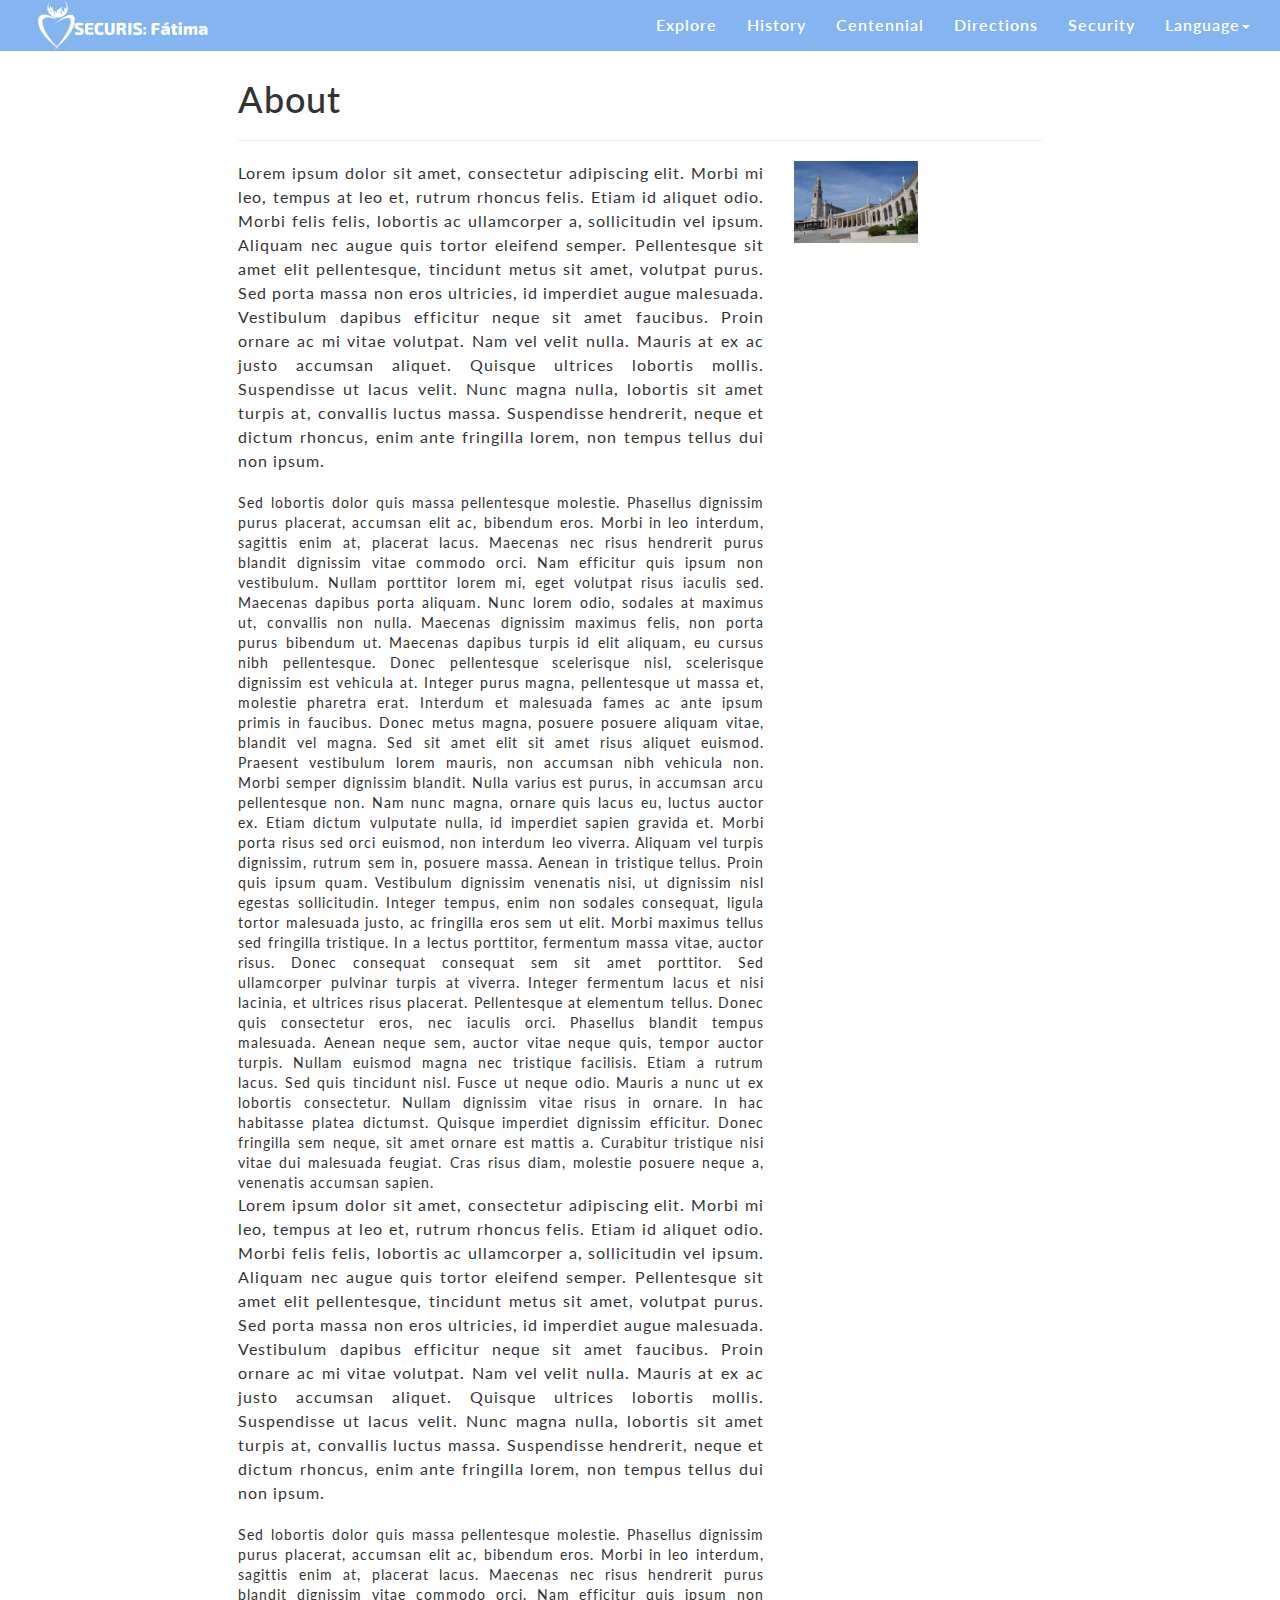
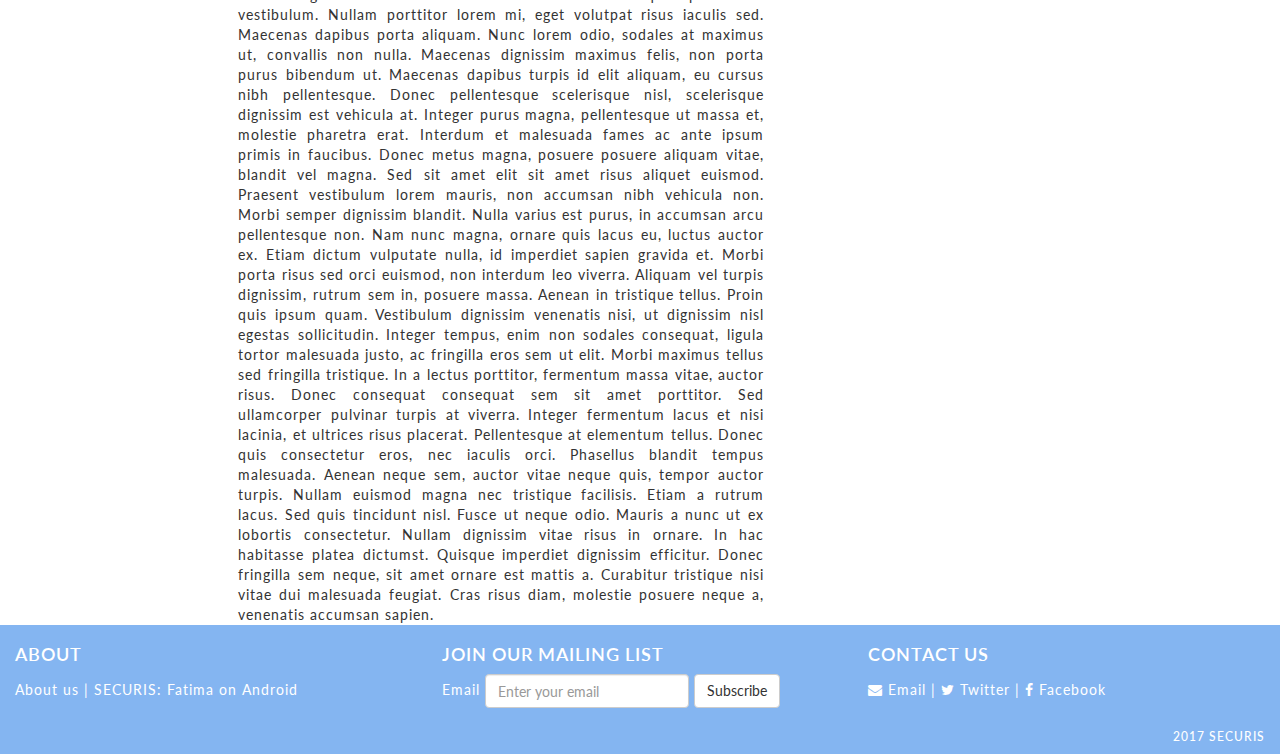
==== commit cd281b53: "Correct footer" ====
--- a/index.html
+++ b/index.html
@@ -93,7 +93,7 @@
                     <h4>JOIN OUR MAILING LIST</h4>
                     <form class="form-inline">
                       <div class="form-group">
-                        <label for="subscribeEmail" id="mailinglist">Email</label>
+                        <label for="subscribeEmail">Email</label>
                         <input type="email" class="form-control" id="subscribeEmail" placeholder="Enter your email">
                       </div>
                       <button type="submit" class="btn btn-default">Subscribe</button>
--- a/css/index.css
+++ b/css/index.css
@@ -46,8 +46,6 @@
 .navbar-nav > li{
   padding-left: 0px;
   padding-right: 0px;
-  padding-left:0px;
-  padding-right:0px;
 }
 
 .navbar-default .nav > li > a,
@@ -184,28 +182,22 @@
 footer {
 	background-color: #84b5f1;
 	color: white;
-	//margin: 10px 0px 10px 0px;
 }
 footer h4 {
-	padding-top: 10px;
-	font-weight: 600; 
-	padding-bottom: 0px;
+	font-weight: 600;
+    margin-top: 20px;
 }
 footer p,
 footer form label{
-	margin: 10px 0px 10px 0px;
 	font-size: 14px;
 	font-weight:normal; 
 }
+footer p{
+    margin-top: 15px !important;;
+}
 footer p a{
 	color: white;
 }
 footer p a:hover{
 	color: #f48942;
-}
-footer #mailinglist{
-	padding-top: -10px;
-}
-footer form {
-	margin-top: -20px !important;
 }